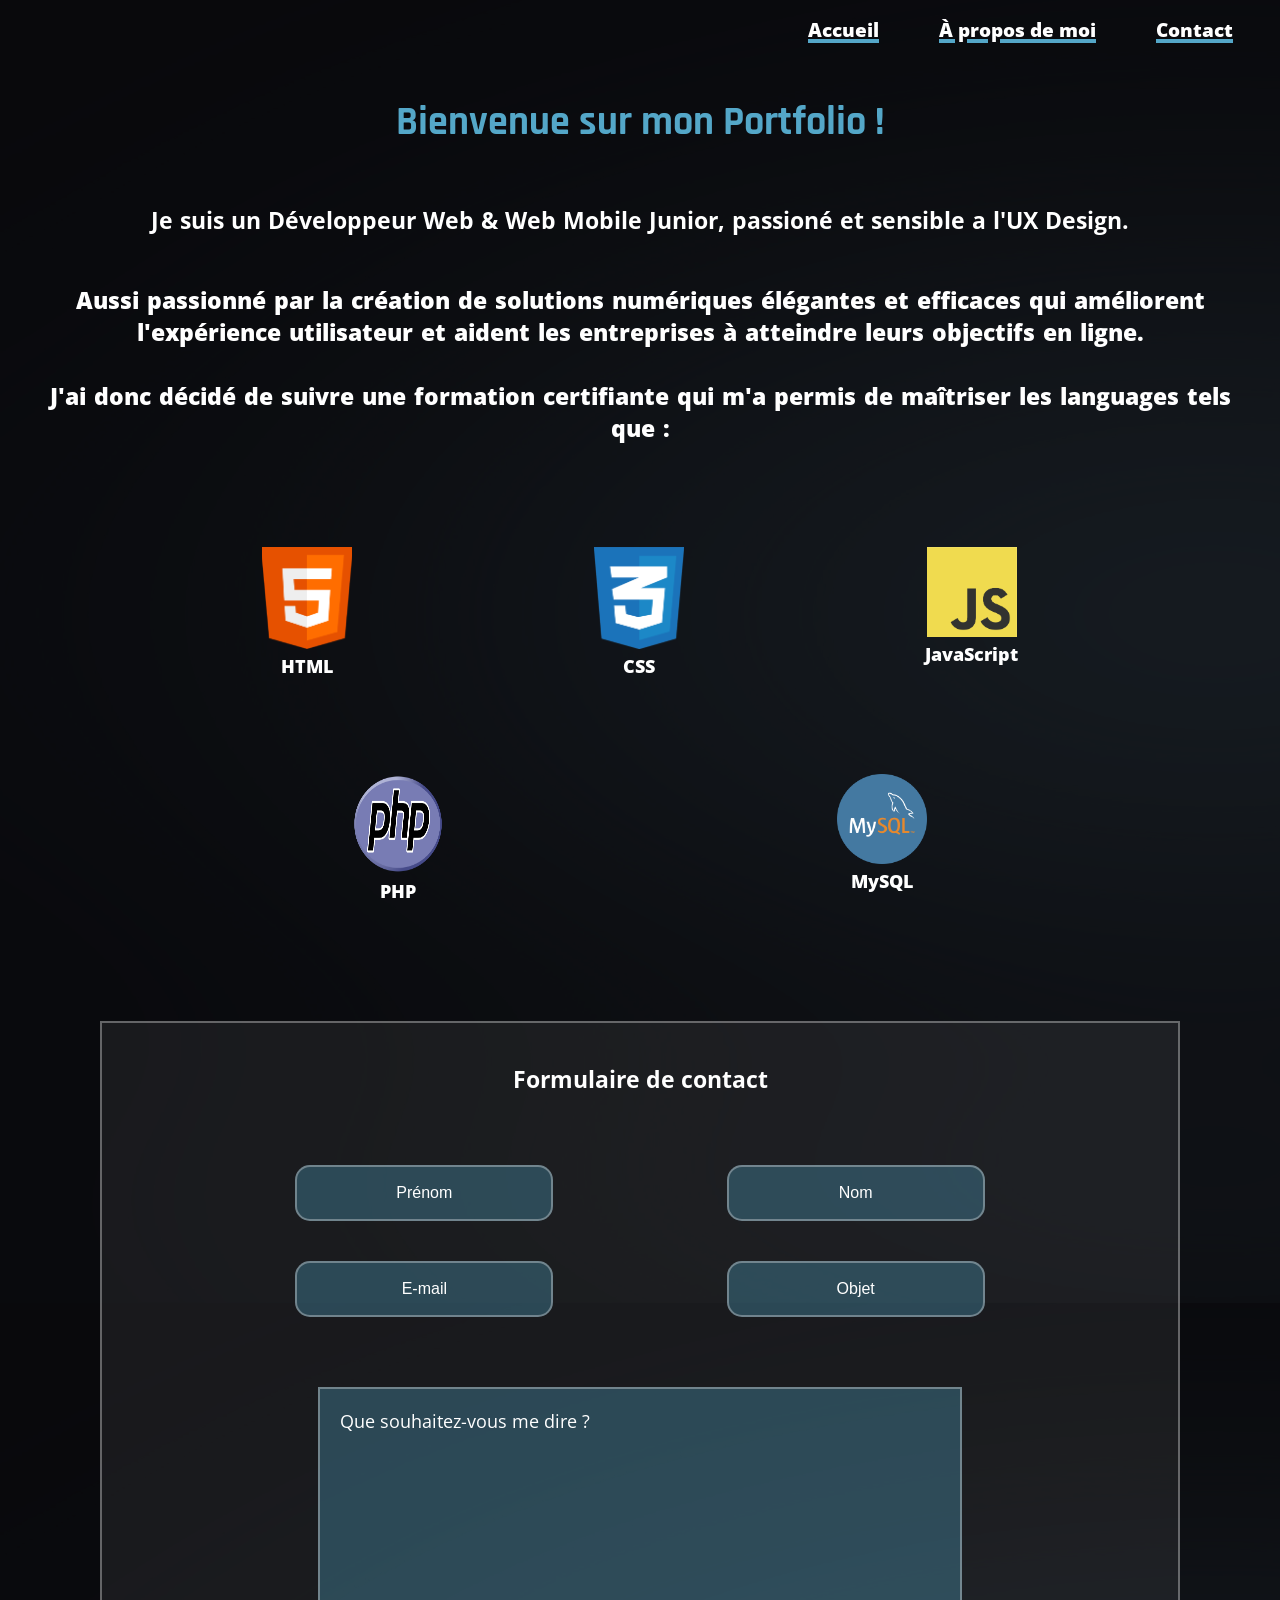
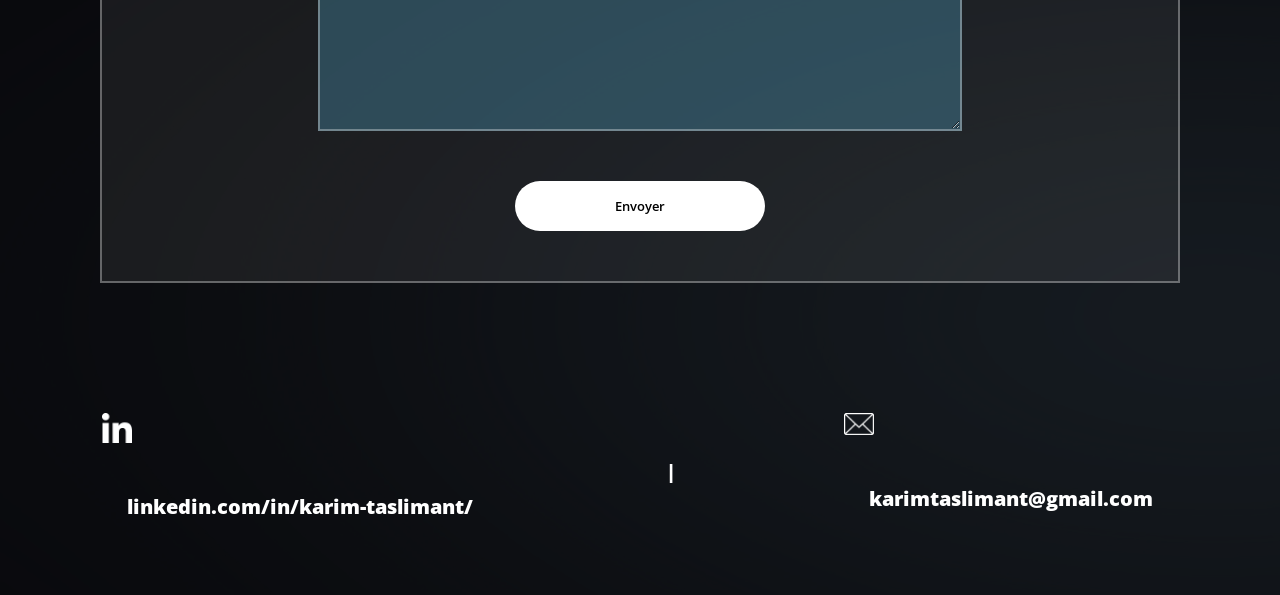
==== index.html @ 81e288f6 "save premiere version responsive" ====
<!DOCTYPE html>
<html lang="fr">
<head>
    <meta charset="UTF-8">
    <meta http-equiv="X-UA-Compatible" content="IE=edge">
    <meta name="viewport" content="width=device-width, initial-scale=1.0">
    <link rel="stylesheet" href="style.css">
    <title> Portfolio </title>
</head>

<body>

    <div class="all">

    <div class="background-vague">
    

    <nav id="nav">

        <div class="accueil">
            <a class="link" href="#nav"> Accueil </a>
        </div>
        
        <div class="propos">
            <a class="link" href="#about-me"> À propos de moi </a>
        </div>

        <div class="contact">
            <a class="link" href="#formulary"> Contact </a>
        </div>
        
    </nav>
    

    <div class="title" id="about-me">

        <h1> Bienvenue sur mon Portfolio ! </h1>
        
    </div>

    <div class="second-title">

        <h2>Je suis un Développeur Web & Web Mobile Junior, passioné et sensible a l'UX Design.</h2>

        <p>Aussi passionné par la création de solutions numériques élégantes et efficaces qui améliorent l'expérience utilisateur et aident les entreprises à atteindre leurs objectifs en ligne. <br> <br>J'ai donc décidé de suivre une formation certifiante qui m'a permis de maîtriser les languages tels que : </p>

    </div>

    <div class="about-me">

        <div class="logo-langage">

            <div class="logo-langage-first">

                <figure>

                    <img src="./pictures/logo/html.png" class="logo" alt="html-logo">
                    <figcaption> HTML </figcaption>

                </figure>

                <figure>

                    <img src="./pictures/logo/css.png" class="logo" alt="css-logo">
                    <figcaption> CSS </figcaption>

                </figure>

                <figure>

                    <img src="./pictures/logo/js.png" class="logo" alt="js-logo">
                    <figcaption> JavaScript </figcaption>

                </figure>
                    
            </div>
    
            <div class="logo-langage-second">

                <figure>

                    <img src="./pictures/logo/php.png" id="php-logo" alt="php-logo">
                    <figcaption> PHP </figcaption>

                </figure>

                <figure>

                    <img src="./pictures/logo/mysql.png" class="logo" alt="mysql-logo">
                    <figcaption> MySQL </figcaption>

                </figure>

            </div>

        
        </div>
    </div>

    <div class="formulary" id="formulary">

        <form method="post" action="https://formspree.io/f/mgebqyln" id="monFormulaire">

        <h3>Formulaire de contact</h3>


        <div class="name-surname">
            <input type="text" name="prenom" id="prenom" placeholder="Prénom">
            <input type="text" name="nom" id="nom" placeholder="Nom">
        </div>

        <div class="contact-details">
            <input type="text" name="_replyto" id="email" placeholder="E-mail">
            <input type="text" name="objet" id="objet" placeholder="Objet">
        </div>

        <div class="message">
            <textarea name="message" id="message" placeholder="Que souhaitez-vous me dire ?"></textarea>
        </div>

        <div class="bouton">
            <button> Envoyer </button>
        </div>

    </form>

    </div>

    <footer>

        <div class="mail_linkedin">
            
            <div class="linkedin">
                <img src="./pictures/logo/linkedin.png" alt=""> <p> linkedin.com/in/karim-taslimant/ </p>
            </div>

            <p>|</p>
            
            <div class="mail">
                <img src="./pictures/logo/email.png" alt=""> <p> karimtaslimant@gmail.com </p>
            </div>

        </div>
        
    </footer>
    
    </div>

    </div>

    
    
</body>

<script src="./contact.js"></script>
</html>
---- style.css ----
@import url('https://fonts.googleapis.com/css2?family=Open+Sans&display=swap');
@import url('https://fonts.googleapis.com/css2?family=Rajdhani:wght@500&display=swap');


 body{
    margin: 0px;
    background-image: url(./pictures/fond-bleu-degrade-luxe-abstrait-bleu-fonce-lisse-vignette-noire-studio-banner.jpg);
    background-size: 190%;
    font-family: 'Open Sans', sans-serif;
    font-weight: 900;
}

p{
    color: white;
    font-size: 20px;
}

.all{
    display: flex;
    flex-direction: column;
}

.background-vague{
    position: absolute;
    width: 100%;
    background-color: rgba(0, 0, 0, 0.8);
}

nav{
    display: flex;
    justify-content: flex-end;
    color: white;
    padding: 17px;
    text-decoration: 3.5px underline #54a7c8;
}

.link{
    font-size: 21px;
    margin: 20px 30px;
    text-decoration: none;
    color: white;
}

h1{
    font-family: 'Rajdhani', sans-serif;
    color: #54a7c8 !important;
    font-size: 50px;
}

h2{
    color: white;
}

.title{
    display: flex;
    justify-content: center;
    padding: 10px;
}

.second-title{
    margin: 0px 200px;
    text-align: center;
}

.second-title>h2, .second-title>p, .about-me>p{
    font-size: 23px;
    word-spacing: 1px;
}

.about-me{
    font-size: 18px;
    text-align: center;
    color: white;
}

/* .logo-langage{
    margin: 80px;
} */

.logo-langage-first{
    display: flex;
    justify-content: space-evenly;
    margin: 60px;
}

.logo-langage-first{
    display: flex;
    justify-content: space-evenly;
}

.logo-langage-second{
    display: flex;
    justify-content: space-evenly;
}

.logo{
    width: 120px;
}

#php-logo{
    height: 100px;
}

.formulary{
    border-style: none;
    border: 2px solid rgba(255, 255, 255, 0.325);
    margin: 100px;
    background-color: rgba(165, 165, 165, 0.100);
}

form>h3{
    text-align: center;
    color: white;
    font-size: 27px;
}

input{
    width: 500px;
    height: 50px;
    border-radius: 15px;
    font-size: 18px;
    text-align: center;
    background-color:  #54a7c854;
    color: white;
    border-style: none;
    border: 2px solid rgba(255, 255, 255, 0.325);
}

::placeholder{
    color: white;
}

.name-surname{
    padding: 57px;
    display: flex;
    justify-content: space-evenly;
}

.contact-details{
    padding: 57px;
    display: flex;
    justify-content: space-evenly;
}

.message{
    display: flex;
    justify-content: center;
}

textarea{
    color: white;
    font-family: 'Open Sans', sans-serif;
    width: 850px;
    height: 300px;
    font-size: 18px;
    padding: 20px;
    background-color:  #54a7c854;
    border-style: none;
    border: 2px solid rgba(255, 255, 255, 0.325);
}


.bouton{
    padding: 50px;
    display: flex;
    justify-content: center;
}

button{
    text-align: center;
    width: 250px;
    height: 50px;
    border-radius: 50px;
    border-style: none;
    transition: 0.3s;
    background-color: #ffffff;
    font-family: 'Open Sans', sans-serif;
    font-weight: 600;
}

button:hover{
    background-color: #54a7c854;
    color: white;
}

html{scroll-behavior:smooth}

footer{
    padding: 30px;
}
footer>p{
    text-align: center;
}

.mail_linkedin{
    display: flex;
    justify-content: space-around;
}

footer>.mail_linkedin>.linkedin>img{
    width: 30px;
    height: auto; 
}

footer>.mail_linkedin>.mail>img{
    width: 30px;
    height: auto; 
}

@media screen and (max-width: 1320px) {
    .link{
        font-size: 19px !important;
    }

    h1{
        font-size: 40px !important;
    }

    h2{
        font-size: 20px;
    }

    p{
        padding: 25px;
        /* font-size: 20px !important; */
        word-spacing: 2px !important;
    }

    .second-title{
        margin: 0 20px !important;
    }

    .about-me>p{
        margin: 0 90px;
    }

    img{
        max-width: 90px !important;
    }

    h3{
        margin-top: 40px !important;
        margin-bottom: 50px !important;
        font-size: 23px !important;
    }
    
    input{
        max-width: 250px;
        font-size: 16px !important;
    }

    .name-surname{
     padding: 20px !important;   
    }

    .contact-details{
        padding: 20px !important;
    }

    textarea{
        margin: 50px !important;
        max-width: 600px;
        max-height: 400px !important;
    }

    .bouton{
        padding-top: 0px !important;
    }
  }

  @media screen and (max-width: 1000px){

    .link{
        font-size: 17px !important;
    }

    h1{
        margin-top: 40px !important;
        font-size: 27px !important;
    }

    h2{
        margin-left: 40px !important;
        margin-right: 40px !important;
        font-size: 16px !important;
    }

    p{
        padding: 10px !important;
        font-size: 16px !important;
    }

    img{
        max-width: 70px !important;
    }

    .logo-langage-first{
        margin: 15px;
    }

    .formulary{
        margin: 40px 80px;
    }

    h3{
        margin: 20px !important;
        font-size: 18px !important;
    }

    input{
        max-width: 200px !important;
        font-size: 14px !important;
    }

    textarea{
        margin: 35px !important;
        max-width: 450px !important;
        max-height: 180px !important;
        font-size: 14px !important;
    }

    button{
        max-width: 170px !important;
    }
  }

  @media screen and (max-width: 800px) {
    h3{
        margin: 30px 0 !important;
    }

    input{
        max-width: 190px;
        max-height: 40px;
        font-size: 15px !important;
    }

    textarea{
        max-height: 200px !important;
        font-size: 15px !important;
    }
  }

  @media screen and (max-width: 550px) {

  }
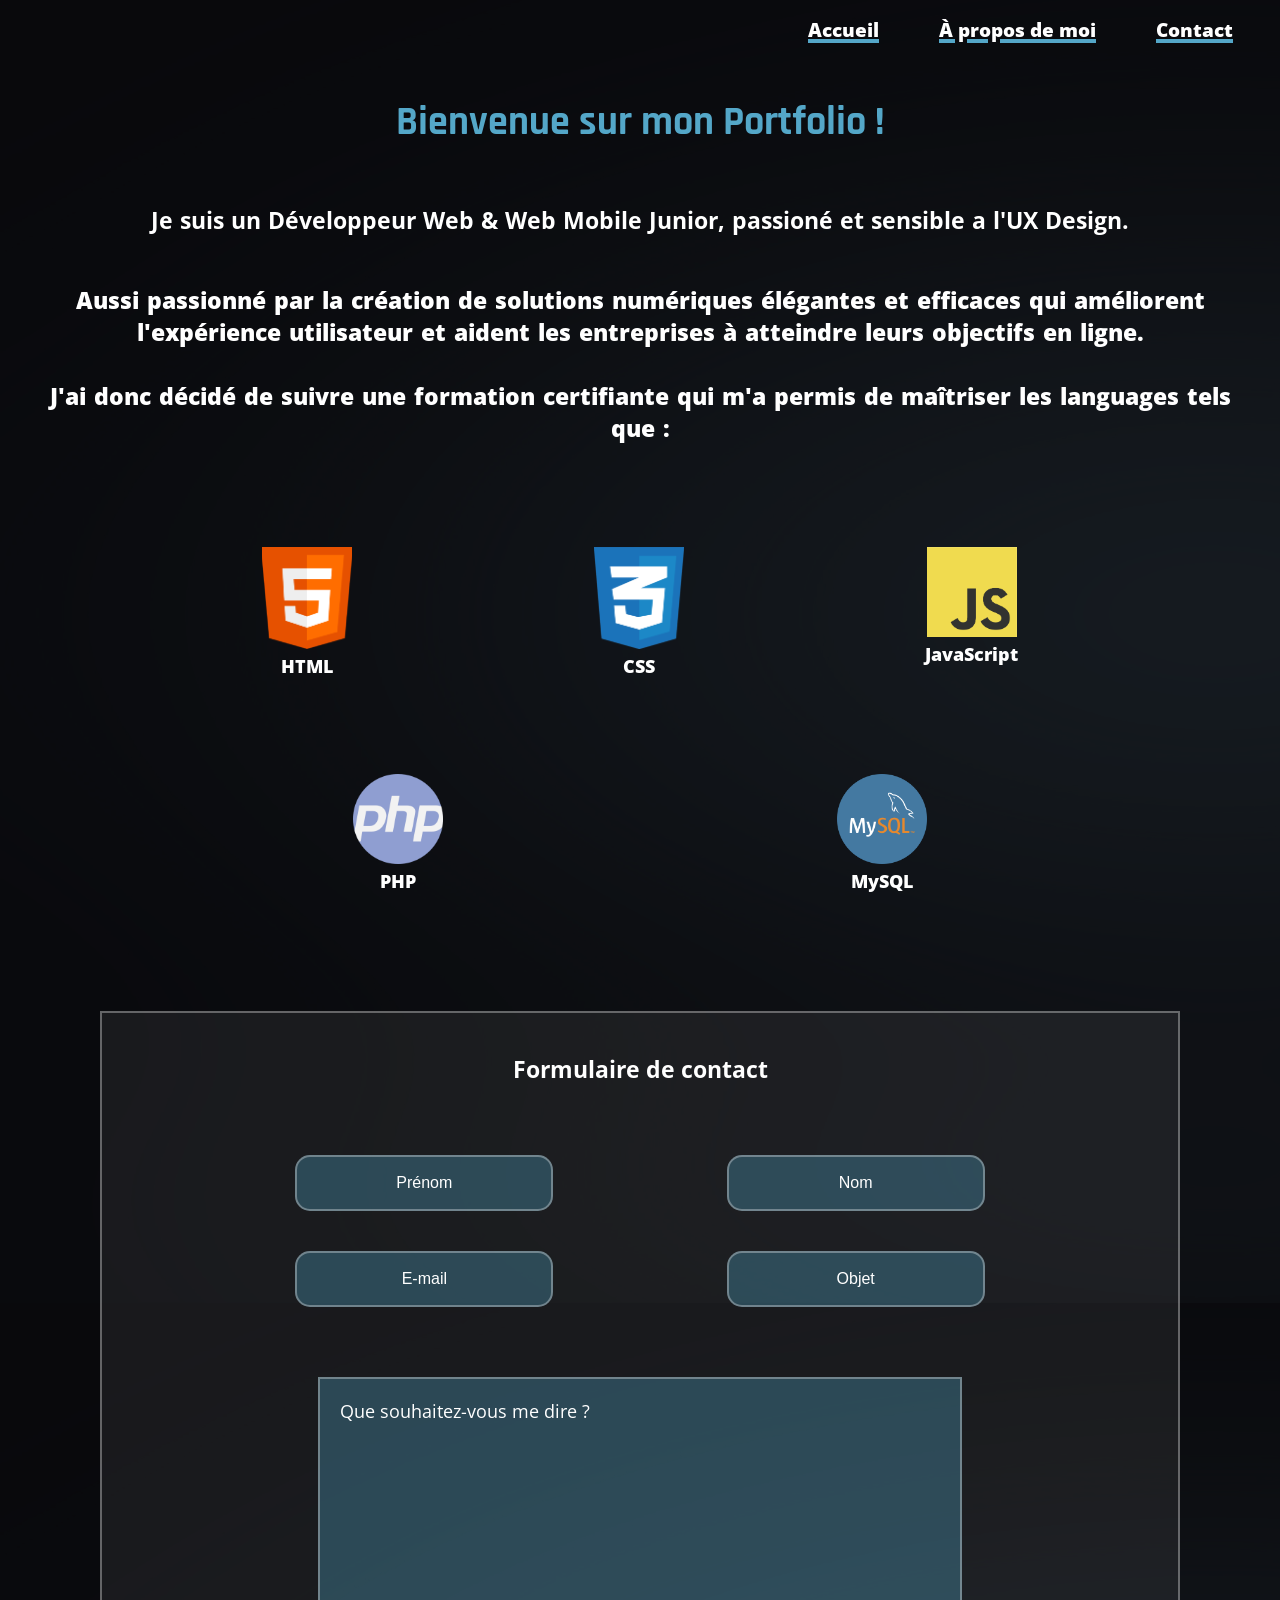
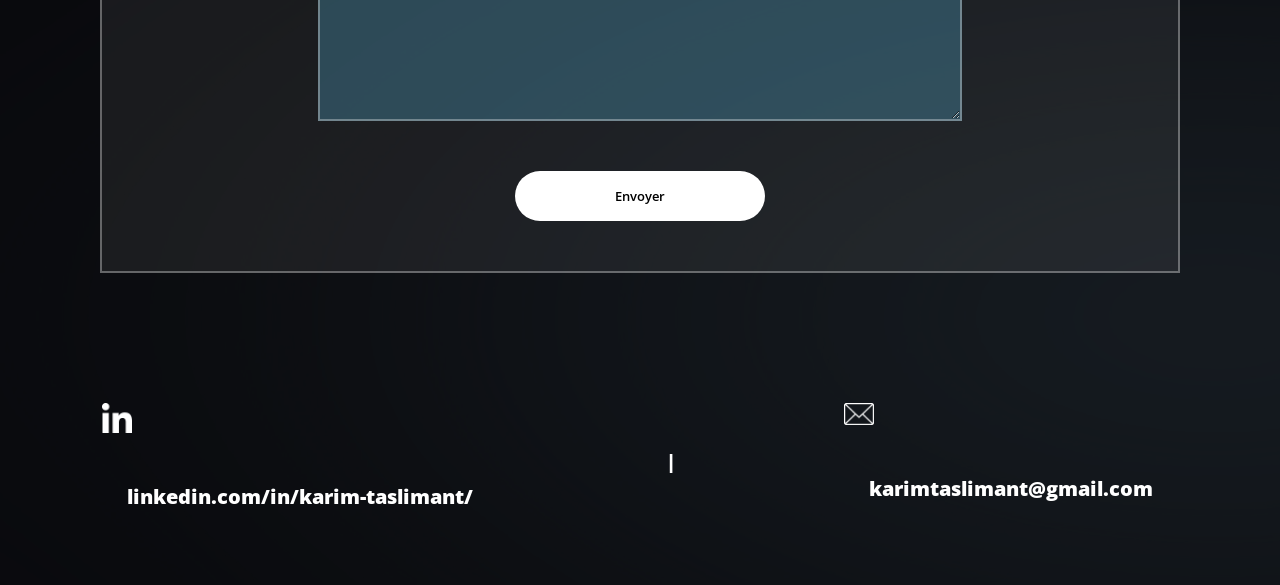
==== commit ebcd55fa: "save premiere version final" ====
--- a/index.html
+++ b/index.html
@@ -79,7 +79,7 @@
 
                 <figure>
 
-                    <img src="./pictures/logo/php.png" id="php-logo" alt="php-logo">
+                    <img src="./pictures/logo/php.png" class="logo" id="php-logo" alt="php-logo">
                     <figcaption> PHP </figcaption>
 
                 </figure>
--- a/style.css
+++ b/style.css
@@ -97,9 +97,9 @@
     width: 120px;
 }
 
-#php-logo{
+/* #php-logo{
     height: 100px;
-}
+} */
 
 .formulary{
     border-style: none;
@@ -341,6 +341,33 @@
     }
   }
 
-  @media screen and (max-width: 550px) {
-
+  @media screen and (max-width: 650px) {
+    input{
+        max-width: 120px !important;
+        font-size: 14px !important;
+    }
+
+    textarea{
+        margin: 20px !important;
+        max-width: 290px !important;
+        font-size: 14px !important;
+    }
+
+    .contact-details{
+        padding: 10px !important;
+    }
+
+    .name-surname{
+        padding: 10px !important;
+    }
+    
+    button{
+        margin: 10px;
+        max-width: 100px !important;
+        max-height: 37px !important;
+    }
+
+    .bouton{
+        padding: 10px !important;
+    }
   }
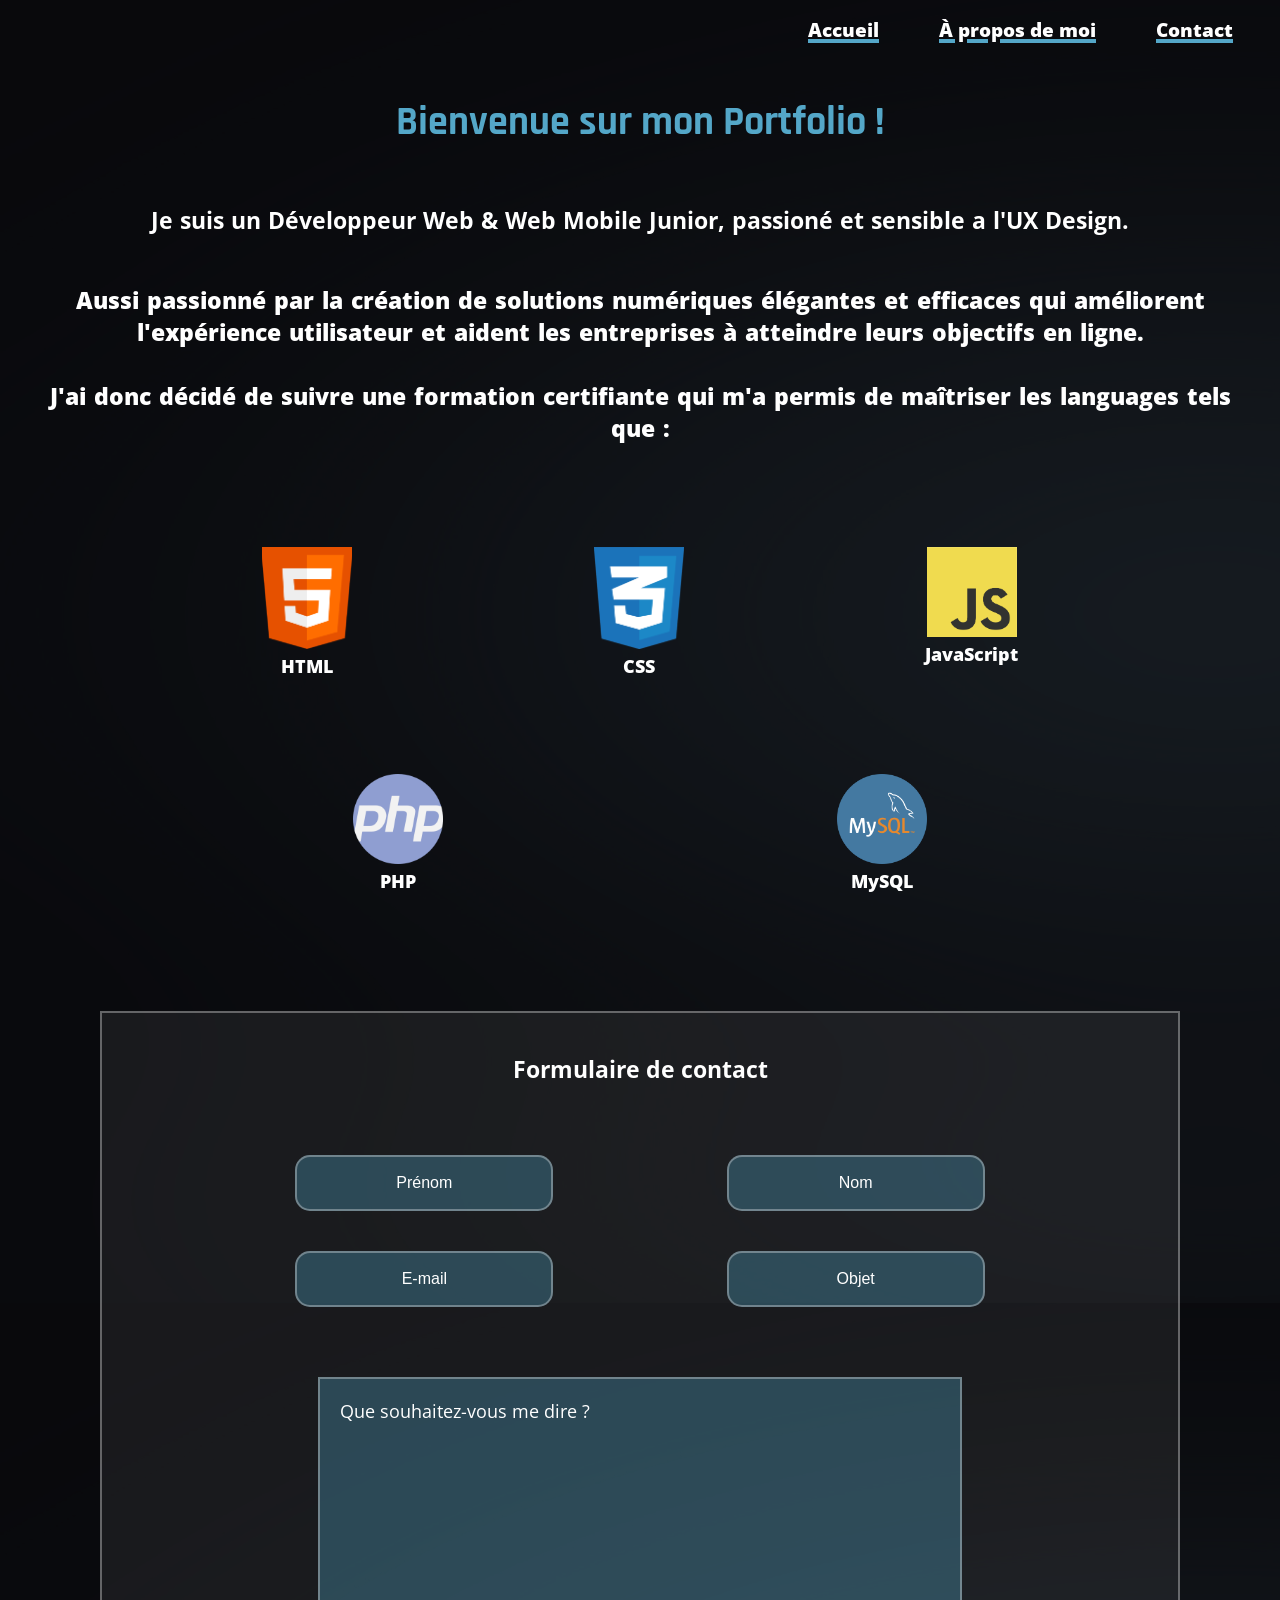
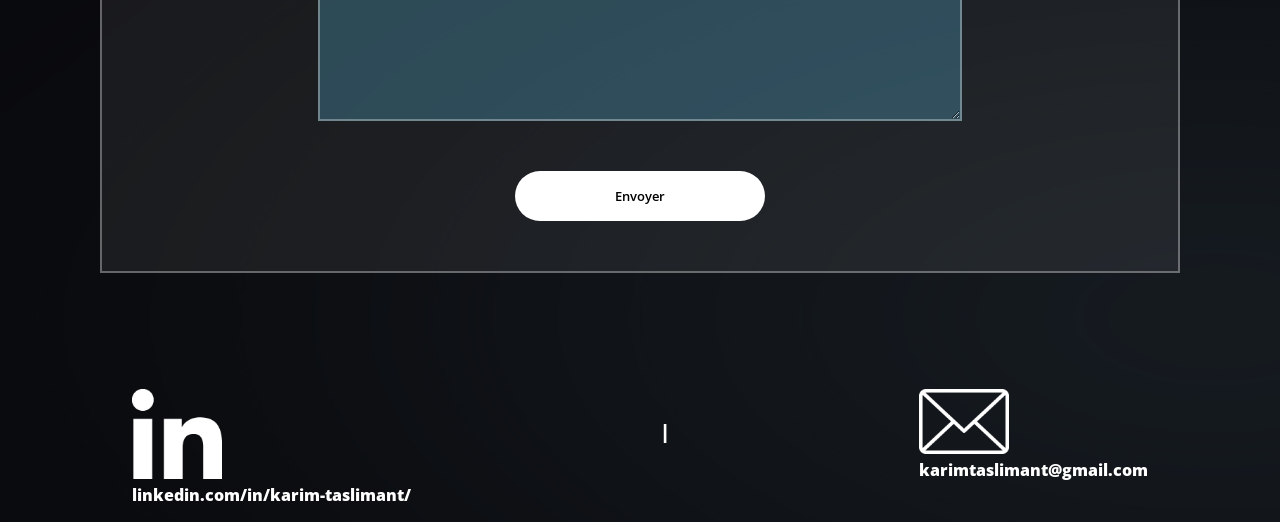
==== commit 63fa791d: "save premiere version test" ====
--- a/index.html
+++ b/index.html
@@ -131,13 +131,26 @@
         <div class="mail_linkedin">
             
             <div class="linkedin">
-                <img src="./pictures/logo/linkedin.png" alt=""> <p> linkedin.com/in/karim-taslimant/ </p>
+                <figure>
+
+                    <img src="./pictures/logo/linkedin.png" class="image_footer" alt="">
+                    <figcaption> linkedin.com/in/karim-taslimant/ </figcaption>
+
+                </figure>
+                
             </div>
 
             <p>|</p>
             
             <div class="mail">
-                <img src="./pictures/logo/email.png" alt=""> <p> karimtaslimant@gmail.com </p>
+
+                <figure>
+
+                    <img src="./pictures/logo/email.png" class="image_footer" alt="">
+                    <figcaption> karimtaslimant@gmail.com </figcaption>
+
+                </figure>
+    
             </div>
 
         </div>
--- a/style.css
+++ b/style.css
@@ -95,6 +95,10 @@
 
 .logo{
     width: 120px;
+}
+
+figcaption{
+    color: white;
 }
 
 /* #php-logo{
@@ -185,16 +189,20 @@
 
 html{scroll-behavior:smooth}
 
-footer{
+.image_footer{
+    max-width: 40px;
+}
+
+.mail_linkedin{
+    display: flex;
+    justify-content: space-around;
+}
+
+/* footer{
     padding: 30px;
 }
 footer>p{
     text-align: center;
-}
-
-.mail_linkedin{
-    display: flex;
-    justify-content: space-around;
 }
 
 footer>.mail_linkedin>.linkedin>img{
@@ -205,7 +213,7 @@
 footer>.mail_linkedin>.mail>img{
     width: 30px;
     height: auto; 
-}
+} */
 
 @media screen and (max-width: 1320px) {
     .link{
@@ -370,4 +378,87 @@
     .bouton{
         padding: 10px !important;
     }
+  }
+
+  @media screen and (max-width: 500px){
+
+    h2{
+        margin: 10px 20px !important;
+        font-size: 14px !important;
+    }
+
+    .second-title>p{ 
+        font-size: 12px !important;
+    }
+
+    .link{
+        font-size: 13px !important;
+        margin: 10px 15px;
+    }
+
+    .logo{
+        max-width: 50px !important;
+    }
+
+    .logo-langage-first, .logo-langage-second{
+        margin: 0 10px !important;
+    }
+
+    figcaption{
+        font-size: 12px !important;
+    }
+
+    .contact-details{
+        flex-direction: column;
+        align-items: center;
+        padding: 0px !important;
+    }
+
+    .name-surname{
+        align-items: center;
+        padding: 0px !important;
+        flex-direction: column;
+    }
+
+    input{
+        font-size: 12px !important;
+        margin: 10px !important;
+        max-width: 140px !important;
+    }
+
+    textarea{
+        max-width: 150px !important;
+        max-height: 170px !important;
+        font-size: 12px !important;
+        padding: 10px;
+    }
+
+    .formulary{
+        margin: 20px auto !important;
+        width: 250px !important;
+    }
+
+    p{
+        font-size: 10px !important;
+    }
+
+    .image_footer{
+        width: 20px !important;
+    }
+
+    .mail_linkedin{
+        text-align: center;
+    }
+
+    .mail>figure>figcaption{
+        font-size: 10px !important;
+    }
+
+    .linkedin>figure>figcaption{
+        font-size: 10px !important;
+    }
+
+    footer{
+        margin: 20px !important;
+    }
   }
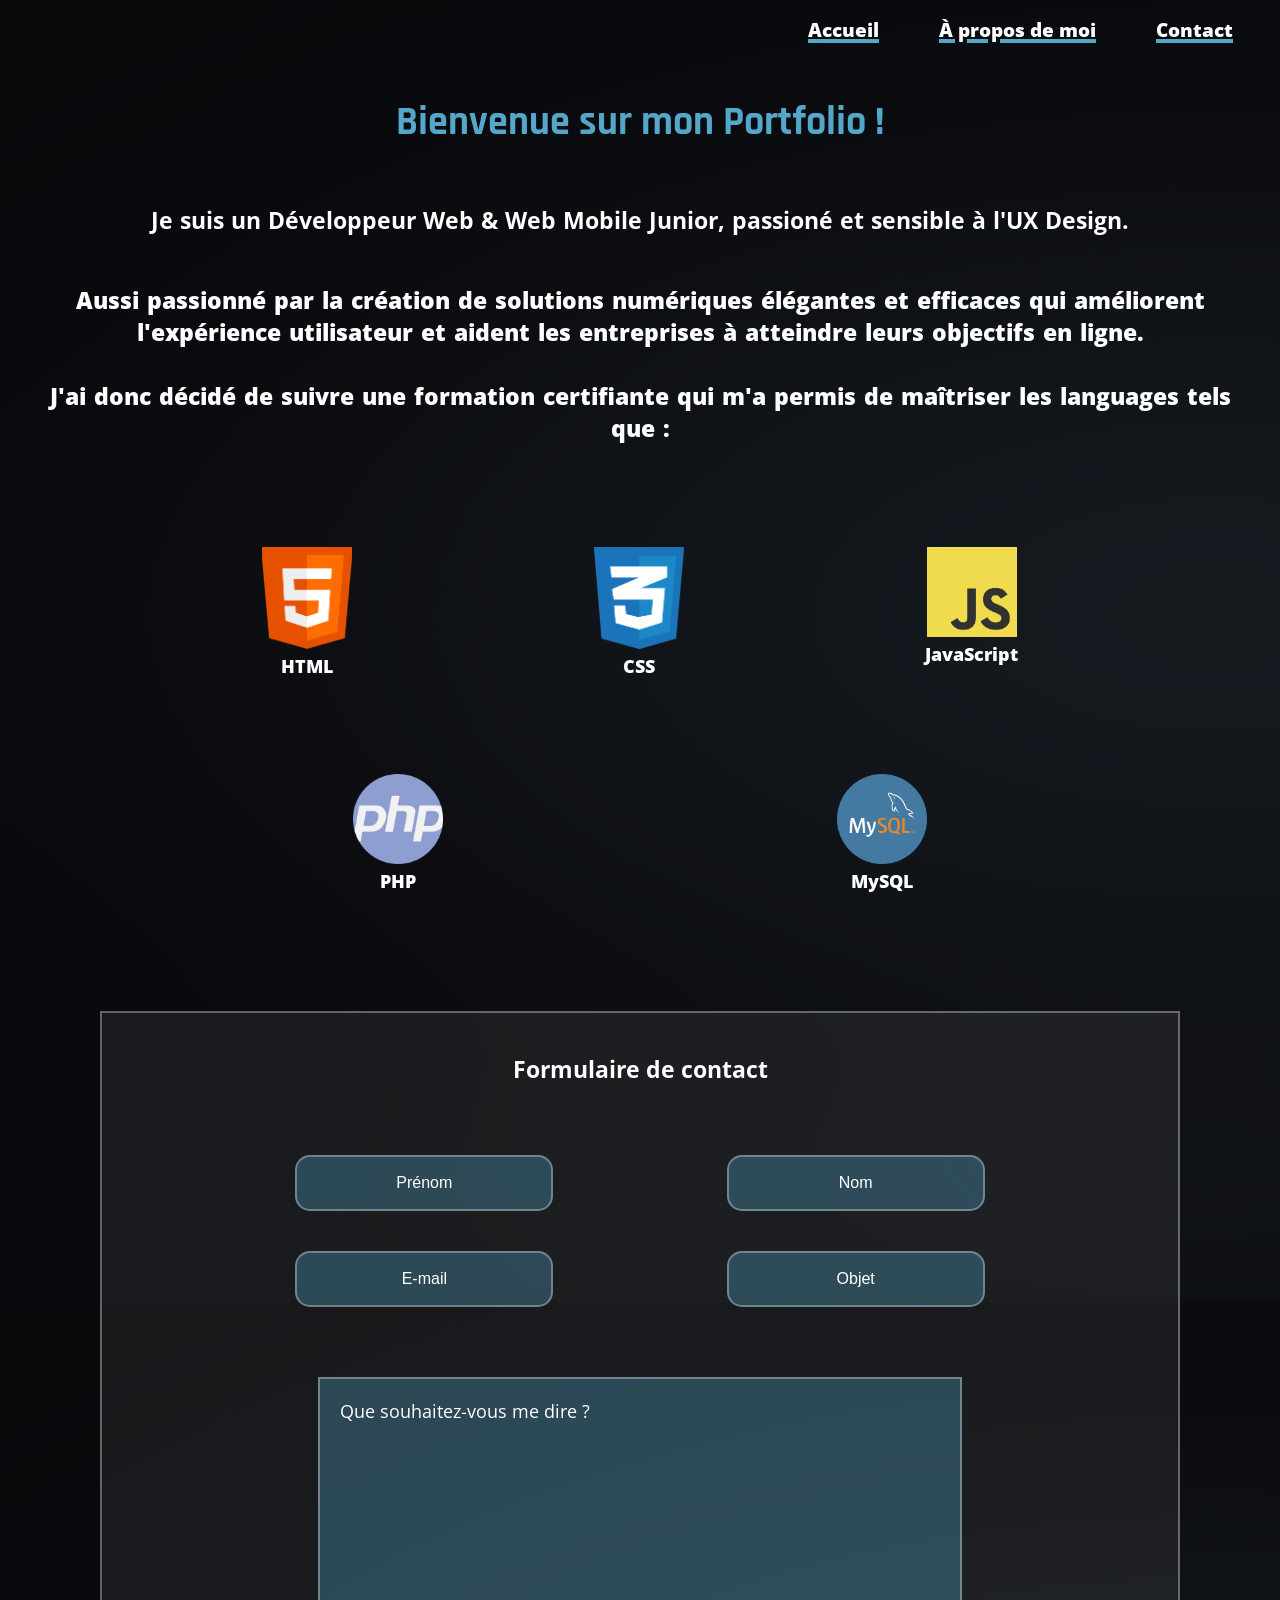
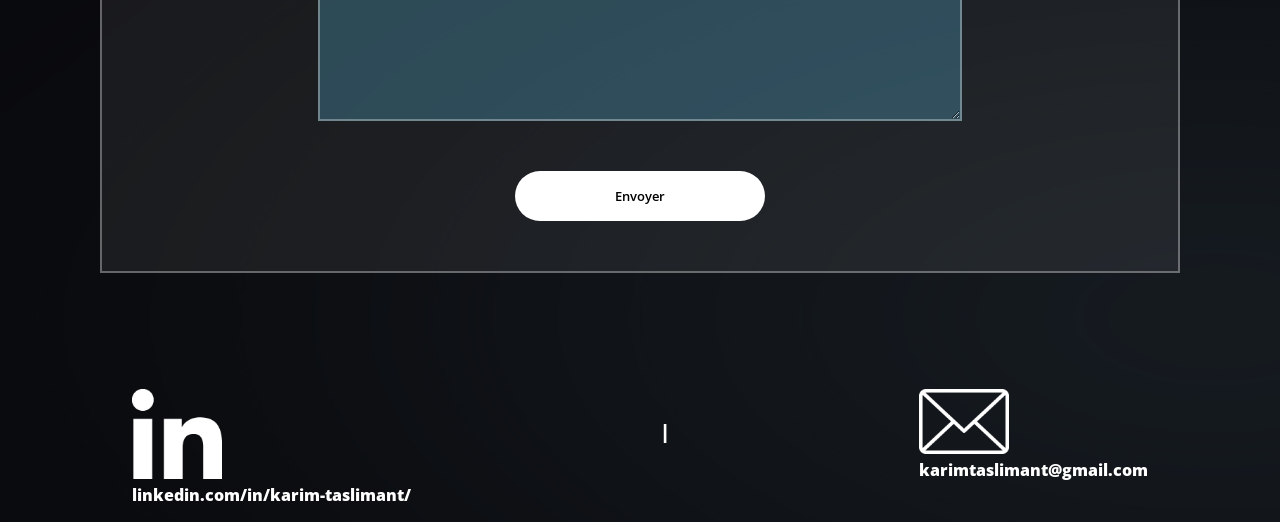
==== commit a99c37a9: "save premiere version test 2" ====
--- a/index.html
+++ b/index.html
@@ -40,7 +40,7 @@
 
     <div class="second-title">
 
-        <h2>Je suis un Développeur Web & Web Mobile Junior, passioné et sensible a l'UX Design.</h2>
+        <h2>Je suis un Développeur Web & Web Mobile Junior, passioné et sensible à l'UX Design.</h2>
 
         <p>Aussi passionné par la création de solutions numériques élégantes et efficaces qui améliorent l'expérience utilisateur et aident les entreprises à atteindre leurs objectifs en ligne. <br> <br>J'ai donc décidé de suivre une formation certifiante qui m'a permis de maîtriser les languages tels que : </p>
 
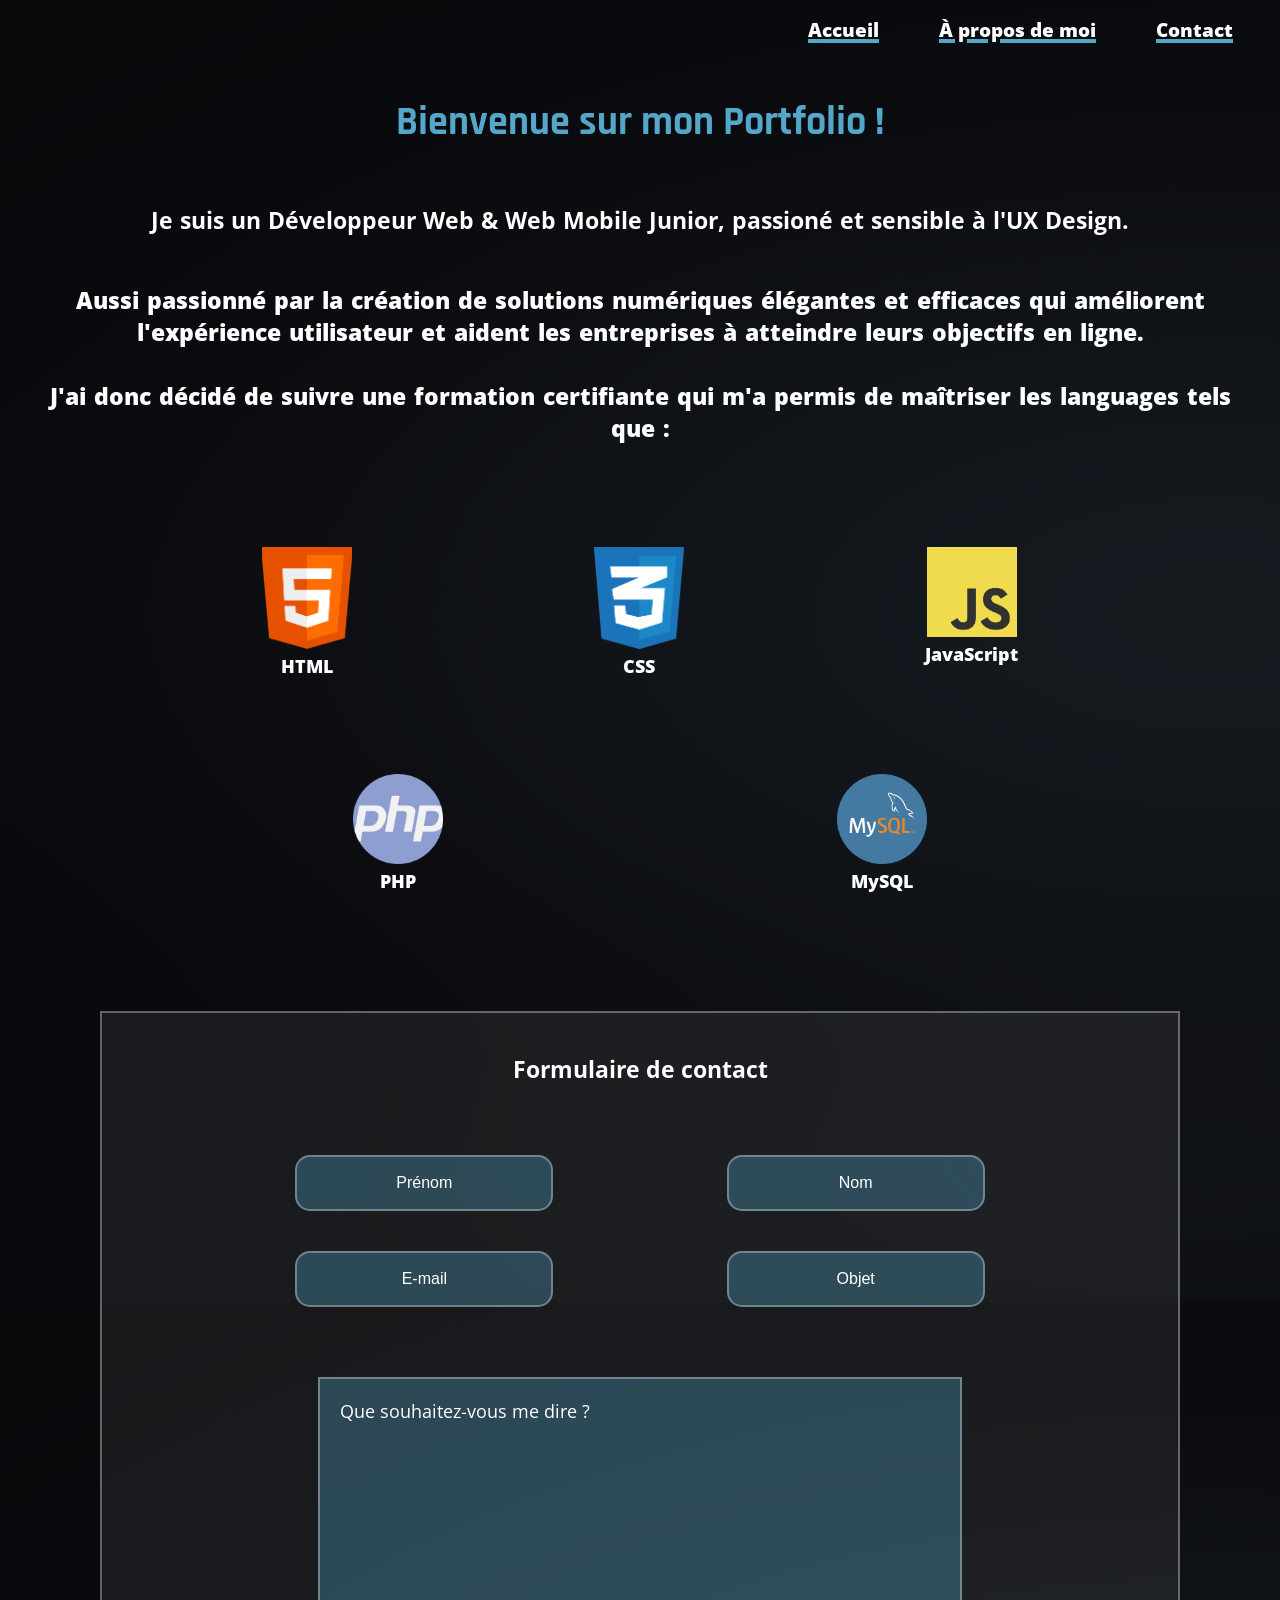
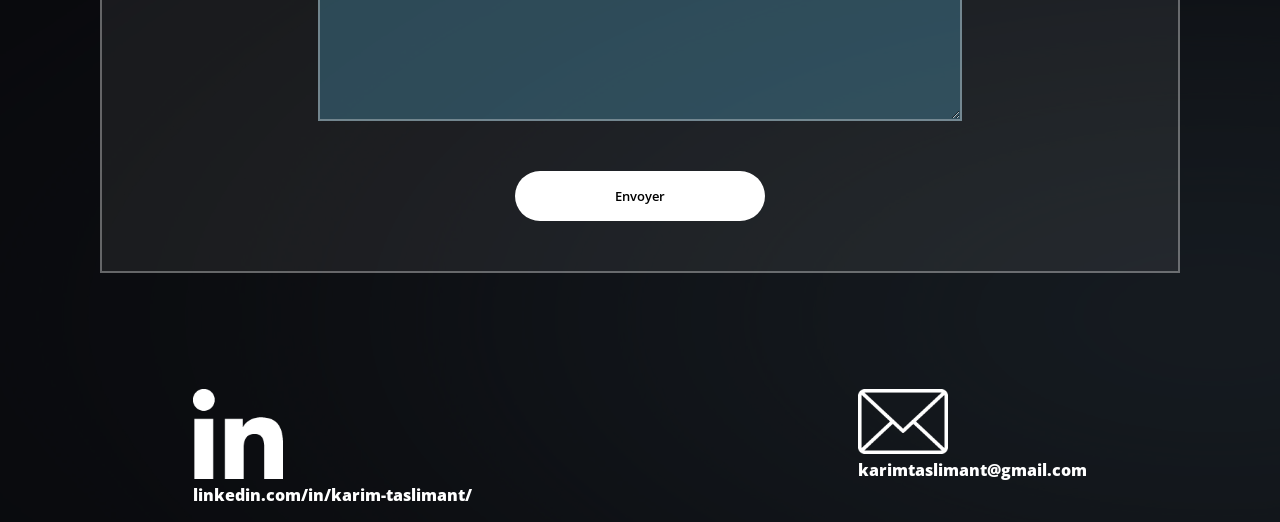
==== commit 147b8aa8: "save premiere version test 3" ====
--- a/index.html
+++ b/index.html
@@ -140,7 +140,7 @@
                 
             </div>
 
-            <p>|</p>
+            <!-- <p>|</p> -->
             
             <div class="mail">
 
--- a/style.css
+++ b/style.css
@@ -350,6 +350,9 @@
   }
 
   @media screen and (max-width: 650px) {
+
+    
+
     input{
         max-width: 120px !important;
         font-size: 14px !important;
@@ -382,6 +385,10 @@
 
   @media screen and (max-width: 500px){
 
+    h1{
+        font-size: 23px !important;
+    }
+
     h2{
         margin: 10px 20px !important;
         font-size: 14px !important;
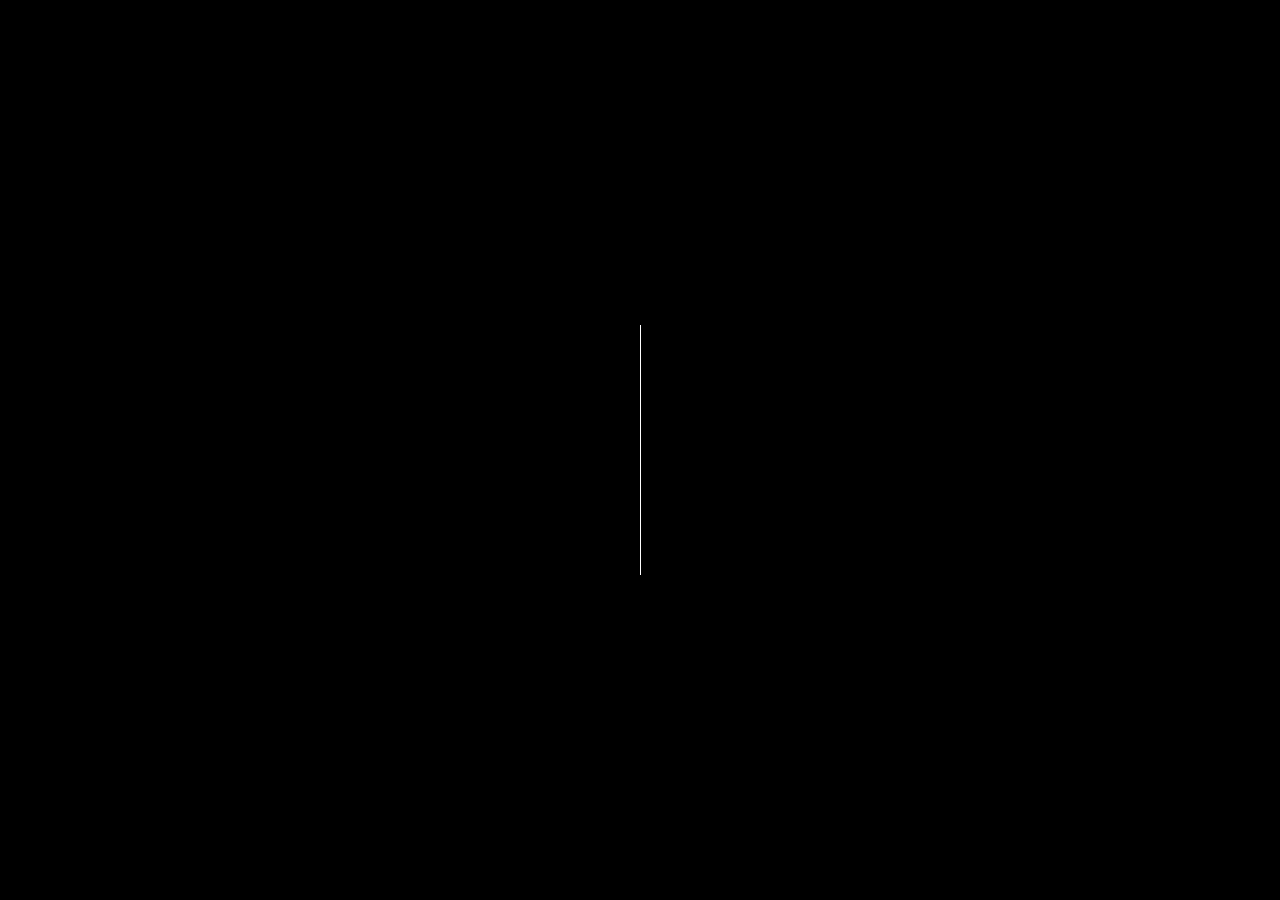
==== commit 7ba3ac7b: "v2" ====
--- a/index.html
+++ b/index.html
@@ -1,169 +1,1180 @@
-<!DOCTYPE html>
-<html lang="fr">
-<head>
-    <meta charset="UTF-8">
-    <meta http-equiv="X-UA-Compatible" content="IE=edge">
-    <meta name="viewport" content="width=device-width, initial-scale=1.0">
-    <link rel="stylesheet" href="style.css">
-    <title> Portfolio </title>
-</head>
-
-<body>
-
-    <div class="all">
-
-    <div class="background-vague">
-    
-
-    <nav id="nav">
-
-        <div class="accueil">
-            <a class="link" href="#nav"> Accueil </a>
-        </div>
-        
-        <div class="propos">
-            <a class="link" href="#about-me"> À propos de moi </a>
-        </div>
-
-        <div class="contact">
-            <a class="link" href="#formulary"> Contact </a>
-        </div>
-        
-    </nav>
-    
-
-    <div class="title" id="about-me">
-
-        <h1> Bienvenue sur mon Portfolio ! </h1>
-        
-    </div>
-
-    <div class="second-title">
-
-        <h2>Je suis un Développeur Web & Web Mobile Junior, passioné et sensible à l'UX Design.</h2>
-
-        <p>Aussi passionné par la création de solutions numériques élégantes et efficaces qui améliorent l'expérience utilisateur et aident les entreprises à atteindre leurs objectifs en ligne. <br> <br>J'ai donc décidé de suivre une formation certifiante qui m'a permis de maîtriser les languages tels que : </p>
-
-    </div>
-
-    <div class="about-me">
-
-        <div class="logo-langage">
-
-            <div class="logo-langage-first">
-
-                <figure>
-
-                    <img src="./pictures/logo/html.png" class="logo" alt="html-logo">
-                    <figcaption> HTML </figcaption>
-
-                </figure>
-
-                <figure>
-
-                    <img src="./pictures/logo/css.png" class="logo" alt="css-logo">
-                    <figcaption> CSS </figcaption>
-
-                </figure>
-
-                <figure>
-
-                    <img src="./pictures/logo/js.png" class="logo" alt="js-logo">
-                    <figcaption> JavaScript </figcaption>
-
-                </figure>
-                    
-            </div>
-    
-            <div class="logo-langage-second">
-
-                <figure>
-
-                    <img src="./pictures/logo/php.png" class="logo" id="php-logo" alt="php-logo">
-                    <figcaption> PHP </figcaption>
-
-                </figure>
-
-                <figure>
-
-                    <img src="./pictures/logo/mysql.png" class="logo" alt="mysql-logo">
-                    <figcaption> MySQL </figcaption>
-
-                </figure>
-
-            </div>
-
-        
-        </div>
-    </div>
-
-    <div class="formulary" id="formulary">
-
-        <form method="post" action="https://formspree.io/f/mgebqyln" id="monFormulaire">
-
-        <h3>Formulaire de contact</h3>
-
-
-        <div class="name-surname">
-            <input type="text" name="prenom" id="prenom" placeholder="Prénom">
-            <input type="text" name="nom" id="nom" placeholder="Nom">
-        </div>
-
-        <div class="contact-details">
-            <input type="text" name="_replyto" id="email" placeholder="E-mail">
-            <input type="text" name="objet" id="objet" placeholder="Objet">
-        </div>
-
-        <div class="message">
-            <textarea name="message" id="message" placeholder="Que souhaitez-vous me dire ?"></textarea>
-        </div>
-
-        <div class="bouton">
-            <button> Envoyer </button>
-        </div>
-
-    </form>
-
-    </div>
-
-    <footer>
-
-        <div class="mail_linkedin">
-            
-            <div class="linkedin">
-                <figure>
-
-                    <img src="./pictures/logo/linkedin.png" class="image_footer" alt="">
-                    <figcaption> linkedin.com/in/karim-taslimant/ </figcaption>
-
-                </figure>
-                
-            </div>
-
-            <!-- <p>|</p> -->
-            
-            <div class="mail">
-
-                <figure>
-
-                    <img src="./pictures/logo/email.png" class="image_footer" alt="">
-                    <figcaption> karimtaslimant@gmail.com </figcaption>
-
-                </figure>
-    
-            </div>
-
-        </div>
-        
-    </footer>
-    
-    </div>
-
-    </div>
-
-    
-    
-</body>
-
-<script src="./contact.js"></script>
+<!DOCTYPE html>
+<!--[if lt IE 7 ]><html class="ie ie6" lang="en"> <![endif]-->
+<!--[if IE 7 ]><html class="ie ie7" lang="en"> <![endif]-->
+<!--[if IE 8 ]><html class="ie ie8" lang="en"> <![endif]-->
+<!--[if (gte IE 9)|!(IE)]><!--><html lang="en"> <!--<![endif]-->
+
+<head>
+
+<meta http-equiv="Content-Type" content="text/html; charset=utf-8" />
+
+<meta name="description" content="Name of your web site">
+<meta name="author" content="Marketify">
+
+<meta name="viewport" content="width=device-width, initial-scale=1, maximum-scale=1">
+
+<title>Portfolio - Karim Taslimant</title>
+
+<!-- STYLES -->
+<link href="https://fonts.googleapis.com/css2?family=Karla:ital,wght@0,200;0,300;0,400;0,500;0,600;0,700;0,800;1,200;1,300;1,400;1,500;1,600;1,700;1,800&display=swap" rel="stylesheet">
+<link href="https://fonts.googleapis.com/css2?family=Inter:wght@100;200;300;400;500;600;700;800;900&display=swap" rel="stylesheet">
+<link href="https://fonts.googleapis.com/css2?family=Kristi&display=swap" rel="stylesheet">
+
+<link rel="stylesheet" type="text/css" href="css/plugins.css" />
+<link rel="stylesheet" type="text/css" href="css/style.css" />
+<!--[if lt IE 9]> <script type="text/javascript" src="js/modernizr.custom.js"></script> <![endif]-->
+<!-- /STYLES -->
+
+</head>
+
+<body> 
+	
+	<!-- PRELOADER -->
+	<div id="preloader">
+		<div class="loader_line"></div>
+	</div>
+	<!-- /PRELOADER -->
+	
+	<!-- WRAPPER ALL -->
+	<div class="elisc_tm_all_wrap" data-magic-cursor="show" data-enter="fadeInLeft" data-exit=""> 
+			
+		<!-- MOBILE MENU -->
+		<div class="elisc_tm_topbar">
+			<div class="topbar_inner">
+				<div class="logo" data-type="image"> <!-- You can use text or image as logo. data-type values are: "image" and "text"  -->
+					<a class="image" href="#"><img src="img/logo/logo.png" alt="" /></a>
+					<a class="text" href="#"><span>K. Taslimant</span></a>
+				</div>
+				<div class="trigger">
+					<div class="hamburger hamburger--slider">
+						<div class="hamburger-box">
+							<div class="hamburger-inner"></div>
+						</div>
+					</div>
+				</div>
+			</div>
+		</div>
+		<div class="elisc_tm_mobile_menu">
+			<div class="inner">
+				<div class="wrapper">
+					<div class="avatar">
+						<div class="image" data-img-url="img/about/1.jpg"></div>
+					</div>
+					<div class="menu_list">
+						<ul class="transition_link">
+							<li class="active"><a href="#home">Accueil</a></li>
+							<li><a href="#about">A propos</a></li>
+							<!-- <li><a href="#service">Services</a></li> -->
+							<li><a href="#portfolio">Portfolio</a></li>
+							<!-- <li><a href="#news">Blog</a></li> -->
+							<li><a href="#contact">Contact</a></li>
+						</ul>
+					</div>
+					<div class="social">
+						<ul>
+							<!-- <li><a href="#"><img class="svg" src="img/svg/social/facebook.svg" alt="" /></a></li> -->
+							<!-- <li><a href="#"><img class="svg" src="img/svg/social/twitter.svg" alt="" /></a></li> -->
+							<!-- <li><a href="#"><img class="svg" src="img/svg/social/instagram.svg" alt="" /></a></li> -->
+							<!-- <li><a href="#"><img class="svg" src="img/svg/social/dribbble.svg" alt="" /></a></li> -->
+							<!-- <li><a href="#"><img class="svg" src="img/svg/social/tik-tok.svg" alt="" /></a></li> -->
+						</ul>
+					</div>
+					<div class="copyright">
+						<p>Copyright &copy; 2023</p>
+					</div>
+				</div>
+			</div>
+		</div>
+			
+		<!-- /MOBILE MENU -->
+				
+		<!-- SIDEBAR -->
+		<div class="elisc_tm_sidebar">
+			<div class="sidebar_inner">
+				<div class="author">
+					<div class="image">
+						<img src="img/thumbs/1-1.jpg" alt=""/>
+						<div class="main" data-img-url="img/about/1.jpg"></div>
+					</div>
+					<div class="name">
+						<h3><span style="color: rgba(7, 0, 61, 0.600);">Karim Taslimant<span class="back" style="color: white;">Karim Taslimant</span></span></h3>
+					</div>
+				</div>
+				<div class="menu scrollable">
+					<ul class="transition_link">
+						<li class="active"><a href="#home" style="color: white;">Accueil</a></li>
+						<li><a href="#about" style="color: white;">À propos</a></li>
+						<!-- <li><a href="#service">Services</a></li> -->
+						<li><a href="#portfolio" style="color: white;">Portfolio</a></li>
+						<!-- <li><a href="#news">Blog</a></li> -->
+						<li><a href="#contact" style="color: white;">Contact</a></li>
+					</ul>
+				</div>
+				<div class="copyright">
+					<div class="social">
+						<ul>
+							<!-- <li><a href="#"><i class="icon-facebook-1"></i></a></li> -->
+							<!-- <li><a href="#"><i class="icon-twitter-1"></i></a></li> -->
+							<!-- <li><a href="#"><i class="icon-linkedin-1"></i></a></li> -->
+						</ul>
+					</div>
+					<!-- <div class="text">
+						<p>Copyright © 2023 Robert Elisc. All rights reserved.</p>
+					</div> -->
+				</div>
+			</div>
+		</div>
+		<!-- /SIDEBAR -->
+		
+		<!-- MAINPART -->
+		<div class="elisc_tm_mainpart">
+			<div class="mainpart_inner">
+			
+				<!-- HOME -->
+				<div class="elisc_tm_section animated" id="home">
+					<div class="elisc_tm_home">
+						<div class="tm_content">
+							<div class="details">
+								<div class="left">
+									<div class="title">
+										<h3>Hello ! C'est <span class="blueColor">Karim</span></h3>
+										<h3>
+											<span class="cd-headline rotate-1"> <!-- ANIMATE TEXT VALUES: zoom, rotate-1, letters type, letters rotate-2, loading-bar, slide, clip, letters rotate-3, letters scale, push,  -->
+												<span class="blc">Développeur</span>
+												<span class="cd-words-wrapper">
+												  <b class="is-visible">Web</b>
+												  <b>Mobile</b>
+												  <!-- <b>Player</b> -->
+												</span>
+											</span>
+										</h3>
+										<h3>à l'EEMI</h3>
+									</div>
+									<div class="subtitle">
+										<p>Actuellement en 2ème année de Bachelor Development Web & Cybersecurity, je suis déjà diplômé d'un<span class="blueColor"> titre professionnel développeur web & web mobile</span></p>
+									</div>
+									<div class="buttons">
+										<div class="elisc_tm_button transition_link">
+											<a href="#portfolio">Voir mes projets</a>
+										</div>
+										<div class="elisc_tm_button transition_link" data-style="border">
+											<a href="#contact">Contactez-moi</a>
+										</div>
+									</div>
+									<div class="info">
+										<ul>
+											<li><a href="tel:+77 022 444 05 05">+33 7 84 04 76 45</a></li>
+											<li><a href="mailto:support@elisc.com">karimtaslimant@gmail.com</a></li>
+											<li><a class="href_location" href="#">Paris, France</a></li>
+										</ul>
+									</div>
+								</div>
+								<div class="right">
+									<img src="img/about/2.jpg" alt="" />
+								</div>
+							</div>
+						</div>
+					</div>
+				</div>
+				<!-- /HOME -->
+				
+				<!-- ABOUT -->
+				<div class="elisc_tm_section" id="about">
+					<div class="elisc_tm_about">
+						<div class="tm_content">
+							<div class="elisc_tm_biography">
+								<div class="left">
+									<div class="title">
+										<span class="mini">- RAVIE DE VOUS VOIR ICI !</span>
+										<h3 class="name">Karim Taslimant</h3>
+										<span class="job">
+											<span class="cd-headline rotate-1"> <!-- ANIMATE TEXT VALUES: zoom, rotate-1, letters type, letters rotate-2, loading-bar, slide, clip, letters rotate-3, letters scale, push,  -->
+												<span class="blc">Développeur</span>
+												<span class="cd-words-wrapper">
+												  <b class="is-visible">Web</b>
+												  <b>Web Mobile</b>
+												  <!-- <b>Player</b> -->
+												</span>
+											</span>
+										</span>
+									</div>
+									<div class="elisc_tm_button transition_link">
+										<a href="#portfolio">Voir mes projets</a>
+									</div>
+								</div>
+								<div class="right">
+									<div class="text">
+										<p>Actuellement en 2ème année de <span class="yellowColor">Bachelor Development Web & Cybersecurity</span> au sein de l’<span class="yellowColor">EEMI</span>, je suis à la recherche d’un contrat d’alternance afin d’acquérir de nouvelles compétences et connaissances et de renforcer mon expérience professionnelle.</p>
+										<p>J’ai expérimenté une formation développeur web & web mobile avec le Greta 92 où j’ai appris à utiliser des langages de programmation tels que HTML/CSS, PHP, JavaScript ou encore SQL. Durant cette formation, j’ai également développé une application web de location de voiture seul qui contient un système de contact, de connexion et d’inscription tout en respectant les demandes de mon tuteur de stage. Ce site m’a permis d’obtenir mon Titre professionnel - Développeur Web & Web mobile (RNCP 5) équivalent Bac +2.</p>
+									</div>
+									<div class="info">
+										<ul>
+											<li>
+												<span>Age</span>
+												<span>22</span>
+											</li>
+											<li>
+												<span>Situé à</span>
+												<span><a class="href_location" href="#">Paris, France</a></span>
+											</li>
+											<li>
+												<span>Mail</span>
+												<span><a href="mailto:support@elisc.com">karimtaslimant@gmail.com</a></span>
+											</li>
+											<li>
+												<span>Téléphone</span>
+												<span><a href="tel:+77 022 444 05 05">+33 7 84 04 76 45</a></span>
+											</li>
+										</ul>
+									</div>
+								</div>
+							</div>
+						    <div class="elisc_tm_counter">
+								<ul>
+									<li>
+										<div class="list_inner">
+											<h3>10+</h3>
+											<span>Years of Experience</span>
+										</div>
+									</li>
+									<li>
+										<div class="list_inner">
+											<h3>50+</h3>
+											<span>Projects Completed</span>
+										</div>
+									</li>
+									<li>
+										<div class="list_inner">
+											<h3>30+</h3>
+											<span>Happy Clients</span>
+										</div>
+									</li>
+								</ul>
+							</div>
+						</div>
+						<!-- <div class="elisc_tm_experience">
+							<div class="tm_content">
+								<div class="elisc_tm_title">
+									<span>- Experience</span>
+									<h3>Everything about me!</h3>
+								</div>
+								<div class="list">
+									<ul>
+										<li>
+											<img class="popup_image" src="img/experience/1.jpg" alt="" />
+											<div class="list_inner">
+												<div class="short">
+													<div class="job">
+														<span class="yellowColor">-2018 - Present</span>
+														<h3>Web Developer</h3>
+													</div>
+													<div class="place">
+														<span>-Envato Market</span>
+													</div>
+												</div>
+												<div class="text">
+													<p>Website development is the process of building, programming, coding and maintaining websites and web applications.</p>
+												</div>
+												<a class="elisc_tm_full_link" href="#"></a>
+												
+												<!-- Modalbox Info Start
+												<div class="hidden_details">
+													<div class="descriptions">
+														<p>Elisc is a leading web design agency with an award-winning design team that creates innovative, effective websites that capture your brand, improve your conversion rates, and maximize your revenue to help grow your business and achieve your goals.</p>
+														<p>In today’s digital world, your website is the first interaction consumers have with your business. That's why almost 95 percent of a user’s first impression relates to web design. It’s also why web design services can have an immense impact on your company’s bottom line.</p>
+														<p>That’s why more companies are not only reevaluating their website’s design but also partnering with Elisc, the web design agency that’s driven more than $2.4 billion in revenue for its clients. With over 50 web design awards under our belt, we're confident we can design a custom website that drives sales for your unique business.</p>
+													</div>
+												</div>
+												<!-- /Modalbox Info Start
+												
+											</div>
+										</li>
+										<li>
+											<img class="popup_image" src="img/experience/2.jpg" alt="" />
+											<div class="list_inner">
+												<div class="short">
+													<div class="job">
+														<span class="yellowColor">-2016 - 2018</span>
+														<h3>Senior Designer</h3>
+													</div>
+													<div class="place">
+														<span>-ABC Studio</span>
+													</div>
+												</div>
+												<div class="text">
+													<p>Website development is the process of building, programming, coding and maintaining websites and web applications.</p>
+												</div>
+												<a class="elisc_tm_full_link" href="#"></a>
+												
+												<!-- Modalbox Info Start 
+												<div class="hidden_details">
+													<div class="descriptions">
+														<p>Elisc is a leading web design agency with an award-winning design team that creates innovative, effective websites that capture your brand, improve your conversion rates, and maximize your revenue to help grow your business and achieve your goals.</p>
+														<p>In today’s digital world, your website is the first interaction consumers have with your business. That's why almost 95 percent of a user’s first impression relates to web design. It’s also why web design services can have an immense impact on your company’s bottom line.</p>
+														<p>That’s why more companies are not only reevaluating their website’s design but also partnering with Elisc, the web design agency that’s driven more than $2.4 billion in revenue for its clients. With over 50 web design awards under our belt, we're confident we can design a custom website that drives sales for your unique business.</p>
+													</div>
+												</div>
+												<!-- /Modalbox Info Start 
+												
+											</div>
+										</li>
+										<li>
+											<img class="popup_image" src="img/experience/3.jpg" alt="" />
+											<div class="list_inner">
+												<div class="short">
+													<div class="job">
+														<span class="yellowColor">-2015 - 2016</span>
+														<h3>UX Designer</h3>
+													</div>
+													<div class="place">
+														<span>-Colorlib</span>
+													</div>
+												</div>
+												<div class="text">
+													<p>Website development is the process of building, programming, coding and maintaining websites and web applications.</p>
+												</div>
+												<a class="elisc_tm_full_link" href="#"></a>
+												
+												<!-- Modalbox Info Start
+												<div class="hidden_details">
+													<div class="descriptions">
+														<p>Elisc is a leading web design agency with an award-winning design team that creates innovative, effective websites that capture your brand, improve your conversion rates, and maximize your revenue to help grow your business and achieve your goals.</p>
+														<p>In today’s digital world, your website is the first interaction consumers have with your business. That's why almost 95 percent of a user’s first impression relates to web design. It’s also why web design services can have an immense impact on your company’s bottom line.</p>
+														<p>That’s why more companies are not only reevaluating their website’s design but also partnering with Elisc, the web design agency that’s driven more than $2.4 billion in revenue for its clients. With over 50 web design awards under our belt, we're confident we can design a custom website that drives sales for your unique business.</p>
+													</div>
+												</div>
+												<!-- /Modalbox Info Start 
+												
+											</div>
+										</li>
+										<li>
+											<img class="popup_image" src="img/experience/4.jpg" alt="" />
+											<div class="list_inner">
+												<div class="short">
+													<div class="job">
+														<span class="yellowColor">-2013 - 2015</span>
+														<h3>Freelancer</h3>
+													</div>
+													<div class="place">
+														<span>-Vivaco Corp.</span>
+													</div>
+												</div>
+												<div class="text">
+													<p>Website development is the process of building, programming, coding and maintaining websites and web applications.</p>
+												</div>
+												<a class="elisc_tm_full_link" href="#"></a>
+												
+												<!-- Modalbox Info Start 
+												<div class="hidden_details">
+													<div class="descriptions">
+														<p>Elisc is a leading web design agency with an award-winning design team that creates innovative, effective websites that capture your brand, improve your conversion rates, and maximize your revenue to help grow your business and achieve your goals.</p>
+														<p>In today’s digital world, your website is the first interaction consumers have with your business. That's why almost 95 percent of a user’s first impression relates to web design. It’s also why web design services can have an immense impact on your company’s bottom line.</p>
+														<p>That’s why more companies are not only reevaluating their website’s design but also partnering with Elisc, the web design agency that’s driven more than $2.4 billion in revenue for its clients. With over 50 web design awards under our belt, we're confident we can design a custom website that drives sales for your unique business.</p>
+													</div>
+												</div>
+												<!-- /Modalbox Info Start
+												
+											</div>
+										</li>
+									</ul>
+								</div>
+							</div>
+						</div> -->
+					</div>
+				</div>
+				<!-- /ABOUT -->
+				
+				<!-- SERVICES -->
+				<!-- <div class="elisc_tm_section" id="service">
+					<div class="elisc_tm_services">
+						<div class="tm_content">
+							<div class="elisc_tm_service_title">
+								<div class="elisc_tm_title">
+									<span>- Services</span>
+									<h3>My Services</h3>
+								</div>
+								<a href="mailto:support@elisc.com">support@elisc.com</a>
+							</div>
+							<div class="service_list">
+								<ul>
+									<li>
+										<img class="popup_image" src="img/service/2.jpg" alt="" />
+										<div class="list_inner">
+											<div class="details">
+												<div class="title">
+													<span>01</span>
+													<h3>Web Design</h3>
+												</div>
+												<div class="text">
+													<p>Web development is the process of building, programming...</p>
+												</div>
+												<div class="elisc_tm_read_more">
+													<a href="#">Read More<span><img class="svg" src="img/svg/rightArrow.svg" alt="" /></span></a>
+												</div>
+											</div>
+											<a class="elisc_tm_full_link" href="#"></a>
+
+											Modalbox Info Start 
+											<div class="hidden_details">
+												<div class="descriptions">
+													<p>Elisc is a leading web design agency with an award-winning design team that creates innovative, effective websites that capture your brand, improve your conversion rates, and maximize your revenue to help grow your business and achieve your goals.</p>
+													<p>In today’s digital world, your website is the first interaction consumers have with your business. That's why almost 95 percent of a user’s first impression relates to web design. It’s also why web design services can have an immense impact on your company’s bottom line.</p>
+													<p>That’s why more companies are not only reevaluating their website’s design but also partnering with Elisc, the web design agency that’s driven more than $2.4 billion in revenue for its clients. With over 50 web design awards under our belt, we're confident we can design a custom website that drives sales for your unique business.</p>
+												</div>
+											</div>
+											/Modalbox Info Start
+
+										</div>
+									</li>
+									<li>
+										<img class="popup_image" src="img/service/3.jpg" alt="" />
+										<div class="list_inner">
+											<div class="details">
+												<div class="title">
+													<span>02</span>
+													<h3>UI/UX Design</h3>
+												</div>
+												<div class="text">
+													<p>Web development is the process of building, programming...</p>
+												</div>
+												<div class="elisc_tm_read_more">
+													<a href="#">Read More<span><img class="svg" src="img/svg/rightArrow.svg" alt="" /></span></a>
+												</div>
+											</div>
+											<a class="elisc_tm_full_link" href="#"></a>
+
+											Modalbox Info Start
+											<div class="hidden_details">
+												<div class="descriptions">
+													<p>Elisc is a leading web design agency with an award-winning design team that creates innovative, effective websites that capture your brand, improve your conversion rates, and maximize your revenue to help grow your business and achieve your goals.</p>
+													<p>In today’s digital world, your website is the first interaction consumers have with your business. That's why almost 95 percent of a user’s first impression relates to web design. It’s also why web design services can have an immense impact on your company’s bottom line.</p>
+													<p>That’s why more companies are not only reevaluating their website’s design but also partnering with Elisc, the web design agency that’s driven more than $2.4 billion in revenue for its clients. With over 50 web design awards under our belt, we're confident we can design a custom website that drives sales for your unique business.</p>
+												</div>
+											</div>
+											/Modalbox Info Start
+
+										</div>
+									</li>
+									<li>
+										<img class="popup_image" src="img/service/4.jpg" alt="" />
+										<div class="list_inner">
+											<div class="details">
+												<div class="title">
+													<span>03</span>
+													<h3>Mobile Application</h3>
+												</div>
+												<div class="text">
+													<p>Web development is the process of building, programming...</p>
+												</div>
+												<div class="elisc_tm_read_more">
+													<a href="#">Read More<span><img class="svg" src="img/svg/rightArrow.svg" alt="" /></span></a>
+												</div>
+											</div>
+											<a class="elisc_tm_full_link" href="#"></a>
+
+											Modalbox Info Start
+											<div class="hidden_details">
+												<div class="descriptions">
+													<p>Elisc is a leading web design agency with an award-winning design team that creates innovative, effective websites that capture your brand, improve your conversion rates, and maximize your revenue to help grow your business and achieve your goals.</p>
+													<p>In today’s digital world, your website is the first interaction consumers have with your business. That's why almost 95 percent of a user’s first impression relates to web design. It’s also why web design services can have an immense impact on your company’s bottom line.</p>
+													<p>That’s why more companies are not only reevaluating their website’s design but also partnering with Elisc, the web design agency that’s driven more than $2.4 billion in revenue for its clients. With over 50 web design awards under our belt, we're confident we can design a custom website that drives sales for your unique business.</p>
+												</div>
+											</div>
+											/Modalbox Info Start
+
+										</div>
+									</li>
+									<li>
+										<img class="popup_image" src="img/service/5.jpg" alt="" />
+										<div class="list_inner">
+											<div class="details">
+												<div class="title">
+													<span>04</span>
+													<h3>User Research</h3>
+												</div>
+												<div class="text">
+													<p>Web development is the process of building, programming...</p>
+												</div>
+												<div class="elisc_tm_read_more">
+													<a href="#">Read More<span><img class="svg" src="img/svg/rightArrow.svg" alt="" /></span></a>
+												</div>
+											</div>
+											<a class="elisc_tm_full_link" href="#"></a>
+
+										    Modalbox Info Start
+											<div class="hidden_details">
+												<div class="descriptions">
+													<p>Elisc is a leading web design agency with an award-winning design team that creates innovative, effective websites that capture your brand, improve your conversion rates, and maximize your revenue to help grow your business and achieve your goals.</p>
+													<p>In today’s digital world, your website is the first interaction consumers have with your business. That's why almost 95 percent of a user’s first impression relates to web design. It’s also why web design services can have an immense impact on your company’s bottom line.</p>
+													<p>That’s why more companies are not only reevaluating their website’s design but also partnering with Elisc, the web design agency that’s driven more than $2.4 billion in revenue for its clients. With over 50 web design awards under our belt, we're confident we can design a custom website that drives sales for your unique business.</p>
+												</div>
+											</div>
+											/Modalbox Info Start
+
+										</div>
+									</li>
+									<li>
+										<img class="popup_image" src="img/service/6.jpg" alt="" />
+										<div class="list_inner">
+											<div class="details">
+												<div class="title">
+													<span>05</span>
+													<h3>Animation</h3>
+												</div>
+												<div class="text">
+													<p>Web development is the process of building, programming...</p>
+												</div>
+												<div class="elisc_tm_read_more">
+													<a href="#">Read More<span><img class="svg" src="img/svg/rightArrow.svg" alt="" /></span></a>
+												</div>
+											</div>
+											<a class="elisc_tm_full_link" href="#"></a>
+
+											Modalbox Info Start
+											<div class="hidden_details">
+												<div class="descriptions">
+													<p>Elisc is a leading web design agency with an award-winning design team that creates innovative, effective websites that capture your brand, improve your conversion rates, and maximize your revenue to help grow your business and achieve your goals.</p>
+													<p>In today’s digital world, your website is the first interaction consumers have with your business. That's why almost 95 percent of a user’s first impression relates to web design. It’s also why web design services can have an immense impact on your company’s bottom line.</p>
+													<p>That’s why more companies are not only reevaluating their website’s design but also partnering with Elisc, the web design agency that’s driven more than $2.4 billion in revenue for its clients. With over 50 web design awards under our belt, we're confident we can design a custom website that drives sales for your unique business.</p>
+												</div>
+											</div>
+											/Modalbox Info Start
+
+										</div>
+									</li>
+									<li>
+										<img class="popup_image" src="img/service/7.jpg" alt="" />
+										<div class="list_inner">
+											<div class="details">
+												<div class="title">
+													<span>06</span>
+													<h3>Game Development</h3>
+												</div>
+												<div class="text">
+													<p>Web development is the process of building, programming...</p>
+												</div>
+												<div class="elisc_tm_read_more">
+													<a href="#">Read More<span><img class="svg" src="img/svg/rightArrow.svg" alt="" /></span></a>
+												</div>
+											</div>
+											<a class="elisc_tm_full_link" href="#"></a>
+
+											Modalbox Info Start
+											<div class="hidden_details">
+												<div class="descriptions">
+													<p>Elisc is a leading web design agency with an award-winning design team that creates innovative, effective websites that capture your brand, improve your conversion rates, and maximize your revenue to help grow your business and achieve your goals.</p>
+													<p>In today’s digital world, your website is the first interaction consumers have with your business. That's why almost 95 percent of a user’s first impression relates to web design. It’s also why web design services can have an immense impact on your company’s bottom line.</p>
+													<p>That’s why more companies are not only reevaluating their website’s design but also partnering with Elisc, the web design agency that’s driven more than $2.4 billion in revenue for its clients. With over 50 web design awards under our belt, we're confident we can design a custom website that drives sales for your unique business.</p>
+												</div>
+											</div>
+											/Modalbox Info Start
+
+										</div>
+									</li>
+								</ul>
+							</div>
+							<div class="elisc_tm_video">
+								<img class="placeholder" src="img/thumbs/4-2.jpg" alt="" />
+								<div class="image" data-img-url="img/service/1.jpg"></div>
+								<div class="overlay"></div>
+								<span class="play"><img class="svg" src="img/svg/play.svg" alt="" /></span>
+								<div class="text">
+									<h3>Intro Video</h3>
+								</div>
+								<a class="elisc_tm_full_link popup-youtube" href="https://www.youtube.com/watch?v=7e90gBu4pas"></a>
+							</div>
+						</div>
+					</div>
+				</div> -->
+				<!-- /SERVICES -->
+				
+				<!-- PORTFOLIO -->
+				<div class="elisc_tm_section" id="portfolio">
+					<div class="elisc_tm_portfolio">
+						<div class="tm_content">
+							<div class="elisc_tm_portfolio_title">
+								<div class="elisc_tm_title">
+									<span>- Projets</span>
+									<h3>Liste de mes applications web</h3>
+								</div>
+								<div class="buttons">
+									<a class="prev_button" href="#"><img class="svg" src="img/svg/prev.svg" alt="" /></a>
+									<a class="next_button" href="#"><img class="svg" src="img/svg/next.svg" alt="" /></a>
+								</div>
+							</div>
+							<div class="portfolio_list">
+								<ul class="owl-carousel gallery_zoom">
+									<li>
+										<div class="list_inner">
+											<div class="image">
+												<img src="img/thumbs/31-36.jpg" alt="" />
+												<div class="main" data-img-url="img/portfolio/1.jpg"></div>
+												<a class="elisc_tm_full_link popup-youtube" href="https://www.youtube.com/watch?v=7e90gBu4pas"></a>
+											</div>
+											<div class="details">
+												<span class="category"><a href="#">Youtube</a></span>
+												<h3 class="title"><a class="line_effect popup-youtube" href="https://www.youtube.com/watch?v=7e90gBu4pas">New Technology</a></h3>
+											</div>
+										</div>
+									</li>
+									<li>
+										<div class="list_inner">
+											<div class="image">
+												<img src="img/thumbs/31-36.jpg" alt="" />
+												<div class="main" data-img-url="img/portfolio/2.jpg"></div>
+												<a class="elisc_tm_full_link popup-vimeo" href="https://vimeo.com/337293658"></a>
+											</div>
+											<div class="details">
+												<span class="category"><a href="#">Vimeo</a></span>
+												<h3 class="title"><a class="line_effect popup-vimeo" href="https://vimeo.com/337293658">Firogo Majestic Ltd.</a></h3>
+											</div>
+										</div>
+									</li>
+									<li>
+										<div class="list_inner">
+											<div class="image">
+												<img src="img/thumbs/31-36.jpg" alt="" />
+												<div class="main" data-img-url="img/portfolio/3.jpg"></div>
+												<a class="elisc_tm_full_link soundcloude_link mfp-iframe audio" href="https://w.soundcloud.com/player/?url=https%3A//api.soundcloud.com/tracks/471954807&color=%23ff5500&auto_play=true&hide_related=false&show_comments=true&show_user=true&show_reposts=false&show_teaser=true&visual=true"></a>
+											</div>
+											<div class="details">
+												<span class="category"><a href="#">Soundcloud</a></span>
+												<h3 class="title"><a class="line_effect soundcloude_link mfp-iframe audio" href="https://w.soundcloud.com/player/?url=https%3A//api.soundcloud.com/tracks/471954807&color=%23ff5500&auto_play=true&hide_related=false&show_comments=true&show_user=true&show_reposts=false&show_teaser=true&visual=true">Creative Building</a></h3>
+											</div>
+										</div>
+									</li>
+									<li>
+										<div class="list_inner">
+											<div class="image">
+												<img src="img/thumbs/31-36.jpg" alt="" />
+												<div class="main" data-img-url="img/portfolio/4.jpg"></div>
+												<a class="elisc_tm_full_link portfolio_popup" href="#"></a>
+											</div>
+											<div class="details">
+												<span class="category"><a href="#">Modalbox</a></span>
+												<h3 class="title"><a class="line_effect portfolio_popup" href="#">Beautiful Boat</a></h3>
+											</div>
+										</div>
+										
+										<!-- Modalbox Info Start -->
+										<div class="hidden_content_portfolio">
+											<div class="popup_details">
+												<div class="main_details">
+													<div class="textbox">
+														<p>We live in a world where we need to move quickly and iterate on our ideas as flexibly as possible. Building mockups strikes the ideal balance ease of modification. Building mockups strikes the ideal balance ease of modification.</p>
+														<p>Mockups are useful both for the creative phase of the project - for instance when you're trying to figure out your user flows or the proper visual hierarchy - and the production phase when they phase when they will represent the target product. Building mockups strikes the ideal balance ease of modification.</p>
+													</div>
+													<div class="detailbox">
+														<ul>
+															<li>
+																<span class="first">Client</span>
+																<span>Alvaro Morata</span>
+															</li>
+															<li>
+																<span class="first">Category</span>
+																<span><a href="#">Modalbox</a></span>
+															</li>
+															<li>
+																<span class="first">Date</span>
+																<span>April 10, 2023</span>
+															</li>
+															<li>
+																<span class="first">Share</span>
+																<ul class="share">
+																	<li><a href="#"><img class="svg" src="img/svg/social/facebook.svg" alt="" /></a></li>
+																	<li><a href="#"><img class="svg" src="img/svg/social/twitter.svg" alt="" /></a></li>
+																	<li><a href="#"><img class="svg" src="img/svg/social/instagram.svg" alt="" /></a>
+																	</li>
+																</ul>
+															</li>
+														</ul>
+													</div>
+												</div>
+												<div class="additional_images">
+													<ul>
+														<li>
+															<div class="list_inner">
+																<div class="my_image">
+																	<img src="img/thumbs/4-2.jpg" alt="" />
+																	<div class="main" data-img-url="img/portfolio/5.jpg"></div>
+																</div>
+															</div>
+														</li>
+														<li>
+															<div class="list_inner">
+																<div class="my_image">
+																	<img src="img/thumbs/4-2.jpg" alt="" />
+																	<div class="main" data-img-url="img/portfolio/6.jpg"></div>
+																</div>
+															</div>
+														</li>
+														<li>
+															<div class="list_inner">
+																<div class="my_image">
+																	<img src="img/thumbs/4-2.jpg" alt="" />
+																	<div class="main" data-img-url="img/portfolio/7.jpg"></div>
+																</div>
+															</div>
+														</li>
+													</ul>
+												</div>
+											</div>
+										</div>
+										<!-- /Modalbox Info Start -->
+										
+									</li>
+								</ul>
+								<div class="elisc_tm_button" data-position="center">
+									<a href="#">View all projects</a>
+								</div>
+							</div>
+						</div>
+					</div>
+					
+					<!-- PARTNERS -->
+					<div class="elisc_tm_partners">
+						<div class="tm_content">
+							<div class="elisc_tm_title">
+								<span>- Clients</span>
+								<h3>Customers &amp; clients</h3>
+							</div>
+							<div class="partners_inner">
+						<ul>
+							<li>
+								<div class="list_inner">
+									<img src="img/partners/1.png" alt="" />
+									<a class="elisc_tm_full_link" a href="#"></a>
+								</div>
+							</li>
+							<li>
+								<div class="list_inner">
+									<img src="img/partners/2.png" alt="" />
+									<a class="elisc_tm_full_link" a href="#"></a>
+								</div>
+							</li>
+							<li>
+								<div class="list_inner">
+									<img src="img/partners/3.png" alt="" />
+									<a class="elisc_tm_full_link" a href="#"></a>
+								</div>
+							</li>
+							<li>
+								<div class="list_inner">
+									<img src="img/partners/4.png" alt="" />
+									<a class="elisc_tm_full_link" a href="#"></a>
+								</div>
+							</li>
+							<li>
+								<div class="list_inner">
+									<img src="img/partners/5.png" alt="" />
+									<a class="elisc_tm_full_link" a href="#"></a>
+								</div>
+							</li>
+							<li>
+								<div class="list_inner">
+									<img src="img/partners/6.png" alt="" />
+									<a class="elisc_tm_full_link" a href="#"></a>
+								</div>
+							</li>
+							<li>
+								<div class="list_inner">
+									<img src="img/partners/7.png" alt="" />
+									<a class="elisc_tm_full_link" a href="#"></a>
+								</div>
+							</li>
+							<li>
+								<div class="list_inner">
+									<img src="img/partners/8.png" alt="" />
+									<a class="elisc_tm_full_link" a href="#"></a>
+								</div>
+							</li>
+						</ul>
+					</div>
+						</div>
+					</div>
+					<!-- /PARTNERS -->
+					
+					<!-- TESTIMONIALS -->
+					<div class="elisc_tm_testimonial_wrapper">
+						<div class="tm_content">
+							<div class="elisc_tm_testimonials">
+								<div class="elisc_tm_title" data-position="center">
+									<span>- Testimonial</span>
+									<h3>What client's say?</h3>
+								</div>
+								<div class="testimonials_list">
+									<ul class="owl-carousel owl-theme">
+									<li>
+										<div class="text">
+											<p>I rarely like to write reviews, but the Marketify team truly deserve a standing ovation for their customer support, customisation and most importantly, friendliness and professionalism.</p>
+										</div>
+										<div class="short">
+											<div class="image">
+												<div class="main" data-img-url="img/testimonials/1.jpg"></div>
+											</div>
+											<div class="detail">
+												<h3>John Doe</h3>
+											</div>
+										</div>
+										<p class="job">User Interface Design at PCL Lab</p>
+									</li>
+									<li>
+										<div class="text">
+											<p>Really the Code Quality, Customer Support, and design are awesome and its good support they are giving. They give an instant solution to our needs. Really awesome. I will strongly recommend to my friends.</p>
+										</div>
+										<div class="short">
+											<div class="image">
+												<div class="main" data-img-url="img/testimonials/2.jpg"></div>
+											</div>
+											<div class="detail">
+												<h3>Keita Smith</h3>
+											</div>
+										</div>
+										<p class="job">Senior Designer at Behance</p>
+									</li>
+									<li>
+										<div class="text">
+											<p>Loved the template design, documentation, customizability and the customer support from Marketify team! I am a noob in programming but the Marketify team helped me successfully.</p>
+										</div>
+										<div class="short">
+											<div class="image">
+												<div class="main" data-img-url="img/testimonials/3.jpg"></div>
+											</div>
+											<div class="detail">
+												<h3>Alan Walker</h3>
+											</div>
+										</div>
+										<p class="job">Sales Manager at Vivaco Shop</p>
+									</li>
+								</ul>
+								</div>
+							</div>
+						</div>
+					</div>
+					
+					<!-- /TESTIMONIALS -->
+				</div>
+				<!-- /PORTFOLIO -->
+				
+				<!-- NEWS -->
+				<div class="elisc_tm_section" id="news">
+					<div class="elisc_tm_news fn_w_sminiboxes">
+						<div class="tm_content">
+							<div class="wrapper">
+								<div class="left fn_w_sminibox">
+									<div class="elisc_tm_sticky_section">
+										<div class="elisc_tm_title">
+											<span>- Blog</span>
+											<h3>My blog &amp; news</h3>
+										</div>
+										<div class="elisc_tm_button transition_link">
+											<a href="#contact">Get in touch</a>
+										</div>
+									</div>
+								</div>
+								<div class="right fn_w_sminibox">
+									<div class="elisc_tm_sticky_section">
+										<div class="list">
+											<ul>
+												<li>
+													<img class="popup_image" src="img/news/1.jpg" alt="" />
+													<div class="list_inner">
+														<div class="info">
+															<div class="meta">
+																<img class="svg" src="img/svg/calendar.svg" alt="" /> <span>April 12, 2023</span>
+															</div>
+															<div class="title">
+																<h3><a href="#">12 unique examples of portfolio websites</a></h3>
+															</div>
+														</div>
+														<div class="elisc_tm_read_more">
+															<a class="line_effect" href="#">Learn More<span><img class="svg" src="img/svg/rightArrow.svg" alt="" /></span></a>
+														</div>
+
+														<!-- Modalbox Info Start -->
+														<div class="news_hidden_details">
+															<div class="news_popup_informations">
+																<div class="text">
+																	<p>Elisc is a leading web design agency with an award-winning design team that creates innovative, effective websites that capture your brand, improve your conversion rates, and maximize your revenue to help grow your business and achieve your goals.</p>
+																	<p>In today’s digital world, your website is the first interaction consumers have with your business. That's why almost 95 percent of a user’s first impression relates to web design. It’s also why web design services can have an immense impact on your company’s bottom line.</p>
+																	<p>That’s why more companies are not only reevaluating their website’s design but also partnering with Kura, the web design agency that’s driven more than $2.4 billion in revenue for its clients. With over 50 web design awards under our belt, we're confident we can design a custom website that drives sales for your unique business.</p>
+																</div>
+															</div>
+														</div>
+														<!-- /Modalbox Info End -->
+
+													</div>
+												</li>
+												<li>
+													<img class="popup_image" src="img/news/2.jpg" alt="" />
+													<div class="list_inner">
+														<div class="info">
+															<div class="meta">
+																<img class="svg" src="img/svg/calendar.svg" alt="" /> <span>April 01, 2023</span>
+															</div>
+															<div class="title">
+																<h3><a href="#">Dealing with spring allergy symptoms</a></h3>
+															</div>
+														</div>
+														<div class="elisc_tm_read_more">
+															<a class="line_effect" href="#">Learn More<span><img class="svg" src="img/svg/rightArrow.svg" alt="" /></span></a>
+														</div>
+
+														<!-- Modalbox Info Start -->
+														<div class="news_hidden_details">
+															<div class="news_popup_informations">
+																<div class="text">
+																	<p>Elisc is a leading web design agency with an award-winning design team that creates innovative, effective websites that capture your brand, improve your conversion rates, and maximize your revenue to help grow your business and achieve your goals.</p>
+																	<p>In today’s digital world, your website is the first interaction consumers have with your business. That's why almost 95 percent of a user’s first impression relates to web design. It’s also why web design services can have an immense impact on your company’s bottom line.</p>
+																	<p>That’s why more companies are not only reevaluating their website’s design but also partnering with Kura, the web design agency that’s driven more than $2.4 billion in revenue for its clients. With over 50 web design awards under our belt, we're confident we can design a custom website that drives sales for your unique business.</p>
+																</div>
+															</div>
+														</div>
+														<!-- /Modalbox Info End -->
+
+													</div>
+												</li>
+												<li>
+													<img class="popup_image" src="img/news/3.jpg" alt="" />
+													<div class="list_inner">
+														<div class="info">
+															<div class="meta">
+																<img class="svg" src="img/svg/calendar.svg" alt="" /> <span>March 30, 2023</span>
+															</div>
+															<div class="title">
+																<h3><a href="#">Why we should read fewer books</a></h3>
+															</div>
+														</div>
+														<div class="elisc_tm_read_more">
+															<a class="line_effect" href="#">Learn More<span><img class="svg" src="img/svg/rightArrow.svg" alt="" /></span></a>
+														</div>
+
+														<!-- Modalbox Info Start -->
+														<div class="news_hidden_details">
+															<div class="news_popup_informations">
+																<div class="text">
+																	<p>Elisc is a leading web design agency with an award-winning design team that creates innovative, effective websites that capture your brand, improve your conversion rates, and maximize your revenue to help grow your business and achieve your goals.</p>
+																	<p>In today’s digital world, your website is the first interaction consumers have with your business. That's why almost 95 percent of a user’s first impression relates to web design. It’s also why web design services can have an immense impact on your company’s bottom line.</p>
+																	<p>That’s why more companies are not only reevaluating their website’s design but also partnering with Kura, the web design agency that’s driven more than $2.4 billion in revenue for its clients. With over 50 web design awards under our belt, we're confident we can design a custom website that drives sales for your unique business.</p>
+																</div>
+															</div>
+														</div>
+														<!-- /Modalbox Info End -->
+
+													</div>
+												</li>
+												<li>
+													<img class="popup_image" src="img/news/4.jpg" alt="" />
+													<div class="list_inner">
+														<div class="info">
+															<div class="meta">
+																<img class="svg" src="img/svg/calendar.svg" alt="" /> <span>March 15, 2023</span>
+															</div>
+															<div class="title">
+																<h3><a href="#">Skills and tools for efficient web design</a></h3>
+															</div>
+														</div>
+														<div class="elisc_tm_read_more">
+															<a class="line_effect" href="#">Learn More<span><img class="svg" src="img/svg/rightArrow.svg" alt="" /></span></a>
+														</div>
+
+														<!-- Modalbox Info Start -->
+														<div class="news_hidden_details">
+															<div class="news_popup_informations">
+																<div class="text">
+																	<p>Elisc is a leading web design agency with an award-winning design team that creates innovative, effective websites that capture your brand, improve your conversion rates, and maximize your revenue to help grow your business and achieve your goals.</p>
+																	<p>In today’s digital world, your website is the first interaction consumers have with your business. That's why almost 95 percent of a user’s first impression relates to web design. It’s also why web design services can have an immense impact on your company’s bottom line.</p>
+																	<p>That’s why more companies are not only reevaluating their website’s design but also partnering with Kura, the web design agency that’s driven more than $2.4 billion in revenue for its clients. With over 50 web design awards under our belt, we're confident we can design a custom website that drives sales for your unique business.</p>
+																</div>
+															</div>
+														</div>
+														<!-- /Modalbox Info End -->
+
+													</div>
+												</li>
+												<li>
+													<img class="popup_image" src="img/news/5.jpg" alt="" />
+													<div class="list_inner">
+														<div class="info">
+															<div class="meta">
+																<img class="svg" src="img/svg/calendar.svg" alt="" /> <span>Feb 20, 2023</span>
+															</div>
+															<div class="title">
+																<h3><a href="#">How to use python for web scraping</a></h3>
+															</div>
+														</div>
+														<div class="elisc_tm_read_more">
+															<a class="line_effect" href="#">Learn More<span><img class="svg" src="img/svg/rightArrow.svg" alt="" /></span></a>
+														</div>
+
+														<!-- Modalbox Info Start -->
+														<div class="news_hidden_details">
+															<div class="news_popup_informations">
+																<div class="text">
+																	<p>Elisc is a leading web design agency with an award-winning design team that creates innovative, effective websites that capture your brand, improve your conversion rates, and maximize your revenue to help grow your business and achieve your goals.</p>
+																	<p>In today’s digital world, your website is the first interaction consumers have with your business. That's why almost 95 percent of a user’s first impression relates to web design. It’s also why web design services can have an immense impact on your company’s bottom line.</p>
+																	<p>That’s why more companies are not only reevaluating their website’s design but also partnering with Kura, the web design agency that’s driven more than $2.4 billion in revenue for its clients. With over 50 web design awards under our belt, we're confident we can design a custom website that drives sales for your unique business.</p>
+																</div>
+															</div>
+														</div>
+														<!-- /Modalbox Info End -->
+
+													</div>
+												</li>
+												<li>
+													<img class="popup_image" src="img/news/6.jpg" alt="" />
+													<div class="list_inner">
+														<div class="info">
+															<div class="meta">
+																<img class="svg" src="img/svg/calendar.svg" alt="" /> <span>Feb 11, 2023</span>
+															</div>
+															<div class="title">
+																<h3><a href="#">Best wireframe tools for web designers</a></h3>
+															</div>
+														</div>
+														<div class="elisc_tm_read_more">
+															<a class="line_effect" href="#">Learn More<span><img class="svg" src="img/svg/rightArrow.svg" alt="" /></span></a>
+														</div>
+
+														<!-- Modalbox Info Start -->
+														<div class="news_hidden_details">
+															<div class="news_popup_informations">
+																<div class="text">
+																	<p>Elisc is a leading web design agency with an award-winning design team that creates innovative, effective websites that capture your brand, improve your conversion rates, and maximize your revenue to help grow your business and achieve your goals.</p>
+																	<p>In today’s digital world, your website is the first interaction consumers have with your business. That's why almost 95 percent of a user’s first impression relates to web design. It’s also why web design services can have an immense impact on your company’s bottom line.</p>
+																	<p>That’s why more companies are not only reevaluating their website’s design but also partnering with Kura, the web design agency that’s driven more than $2.4 billion in revenue for its clients. With over 50 web design awards under our belt, we're confident we can design a custom website that drives sales for your unique business.</p>
+																</div>
+															</div>
+														</div>
+														<!-- /Modalbox Info End -->
+
+													</div>
+												</li>
+												<li>
+													<img class="popup_image" src="img/news/7.jpg" alt="" />
+													<div class="list_inner">
+														<div class="info">
+															<div class="meta">
+																<img class="svg" src="img/svg/calendar.svg" alt="" /> <span>Jan 31, 2023</span>
+															</div>
+															<div class="title">
+																<h3><a href="#">Why we’re crazy about animations</a></h3>
+															</div>
+														</div>
+														<div class="elisc_tm_read_more">
+															<a class="line_effect" href="#">Learn More<span><img class="svg" src="img/svg/rightArrow.svg" alt="" /></span></a>
+														</div>
+
+														<!-- Modalbox Info Start -->
+														<div class="news_hidden_details">
+															<div class="news_popup_informations">
+																<div class="text">
+																	<p>Elisc is a leading web design agency with an award-winning design team that creates innovative, effective websites that capture your brand, improve your conversion rates, and maximize your revenue to help grow your business and achieve your goals.</p>
+																	<p>In today’s digital world, your website is the first interaction consumers have with your business. That's why almost 95 percent of a user’s first impression relates to web design. It’s also why web design services can have an immense impact on your company’s bottom line.</p>
+																	<p>That’s why more companies are not only reevaluating their website’s design but also partnering with Kura, the web design agency that’s driven more than $2.4 billion in revenue for its clients. With over 50 web design awards under our belt, we're confident we can design a custom website that drives sales for your unique business.</p>
+																</div>
+															</div>
+														</div>
+														<!-- /Modalbox Info End -->
+
+													</div>
+												</li>
+											</ul>
+										</div>
+									</div>
+								</div>
+							</div>
+						</div>
+					</div>
+				</div>
+				<!-- /NEWS -->
+				
+				<!-- CONTACT -->
+				<div class="elisc_tm_section" id="contact">
+					<div class="elisc_tm_contact">
+						<div class="tm_content">
+							<div class="wrapper">
+								<div class="left">
+									<div class="elisc_tm_title">
+										<span>- Contact</span>
+										<h3>Envoyez moi un message !</h3>
+									</div>
+									<div class="text">
+										<p>N'hésitez pas à me contacter pour toutes informations complémentaires. Je vous répondrai dans les meilleurs délais.</p>
+									</div>
+									<div class="info">
+										<ul>
+											<li>
+												<a href="tel:+77 022 444 05 05">+33 7 84 04 76 45</a>
+											</li>
+											<li>
+												<a href="mailto:support@elisc.com">karimtaslimant@gmail.com</a>
+											</li>
+											<li>
+												<a class="href_location" href="#">Paris, France</a>
+											</li>
+										</ul>
+									</div>
+								</div>
+								<div class="right">
+									<div class="fields">
+										<form action="/" method="post" class="contact_form" id="contact_form">
+											<div class="returnmessage" data-success="Your message has been received, We will contact you soon."></div>
+											<div class="empty_notice"><span>Please Fill Required Fields</span></div>
+											<div class="first">
+												<ul>
+													<li>
+														<input id="name" type="text" placeholder="Entrer votre nom" autocomplete="off">
+													</li>
+													<li>
+														<input id="email" type="text" placeholder="Votre adresse mail" autocomplete="off">
+													</li>
+												</ul>
+											</div>
+											<div class="last">
+												<textarea id="message" placeholder="Écrivez votre message..."></textarea>
+											</div>
+											<div class="elisc_tm_button">
+												<a id="send_message" href="#">Envoyer</a>
+											</div>
+
+											<!-- If you want change mail address to yours, just open "modal" folder >> contact.php and go to line 4 and change detail to yours.  -->
+
+										</form>
+									</div>
+								</div>
+							</div>	
+							
+							<div class="elisc_tm_map">
+								<div class="mapouter"><div class="gmap_canvas"><iframe width="100%" height="375" id="gmap_canvas" src="https://maps.google.com/maps?q=Paris,%20France&t=&z=13&ie=UTF8&iwloc=&output=embed" frameborder="0" scrolling="no" marginheight="0" marginwidth="0"></iframe><a href="https://www.embedgooglemap.net/blog/divi-discount-code-elegant-themes-coupon"></a><br><style>.mapouter{position:relative;text-align:right;height:375px;width:100%;}</style><a href="https://www.embedgooglemap.net">how to add google map</a><style>.gmap_canvas {overflow:hidden;background:none!important;height:375px;width:100%;}</style></div></div>
+
+
+								<!-- Get your API here https://www.embedgooglemap.net -->
+							</div>
+																							
+						</div>
+					</div>
+				</div>
+				<!-- /CONTACT -->
+				
+			</div>
+		</div>
+		<!-- /MAINPART -->
+		
+		<!-- CURSOR -->
+		<div class="mouse-cursor cursor-outer"></div>
+		<div class="mouse-cursor cursor-inner"></div>
+		<!-- /CURSOR -->
+		
+	</div>
+	<!-- / WRAPPER ALL -->
+	
+<!-- SCRIPTS -->
+<script src="js/jquery.js"></script>
+<!--[if lt IE 10]> <script type="text/javascript" src="js/ie8.js"></script> <![endif]-->	
+<script src="js/plugins.js"></script>
+<script src="js/init.js"></script>
+<!-- /SCRIPTS -->
+
+</body>
 </html>
--- a/css/style.css
+++ b/css/style.css
@@ -0,0 +1,2577 @@
+@charset "utf-8";
+
+/*
+/*	Copyright (c) 2023 Marketify
+/*	Author: Marketify
+/*	This file is made for CURRENT TEMPLATE
+
+
+01)	ELISC BASE
+02) ELISC MOBILE MENU
+03) ELISC SIDEBAR
+04) ELISC HOME
+05) ELISC ABOUT
+06) ELISC SERVICES
+07) ELISC PORTFOLIO
+08) ELISC PARTNERS
+09) ELISC TESTIMONIALS
+10) ELISC NEWS
+11) ELISC CONTACT
+12) ELISC MODALBOXES
+13) ELISC ONE PAGE
+14) ELISC MAGIC CURSOR
+15) ELISC MEDIA QUERIES (FOR SMALL DEVICES)
+
+
+/*---------------------------------------------------*/
+/*	01) ELISC BASE
+/*---------------------------------------------------*/
+
+.elisc_tm_sidebar{
+	background-color: rgb(0, 0, 54);
+}
+
+.elisc_tm_home .details .right img{
+	border-radius: 25px;
+}
+
+a{
+	text-decoration: none;
+}
+ul{
+	list-style-type: none;
+}
+:root{
+    --main-color: #55527C;
+    --dark-color: #130F49;
+    --yellow-color: #FF972D;
+    --blue-color: #A5A6FF;
+    --font-inter: 'Inter', sans-serif;
+    --font-karla: 'Karla', sans-serif;
+    --font-kristi: 'Kristi', cursive;
+	
+}
+html {
+	overflow-x: hidden;
+	padding: 0px;
+	margin: 0px;	
+}
+body{
+	font-family: var(--font-karla);
+	font-size: 18px;
+	line-height: 32px;
+	letter-spacing: 0px;
+	word-wrap: break-word;
+	font-weight: 400;
+	background-color: #fff;
+	color: var(--main-color);
+	overflow-x: hidden;
+}
+
+svg{
+	fill: currentcolor;
+	width: 15px;
+	height: 15px;
+}
+img.svg{
+	width: 15px;
+	height: 15px;
+}
+::-webkit-input-placeholder { /* WebKit, Blink, Edge */
+   color: rgba(85,82,124,.6);
+}
+:-moz-placeholder { /* Mozilla Firefox 4 to 18 */
+   color: rgba(85,82,124,.6);
+   opacity:  1;
+}
+::-moz-placeholder { /* Mozilla Firefox 19+ */
+   color: rgba(85,82,124,.6);
+   opacity:  1;
+}
+:-ms-input-placeholder { /* Internet Explorer 10-11 */
+   color: rgba(85,82,124,.6);
+}
+::-ms-input-placeholder { /* Microsoft Edge */
+   color: rgba(85,82,124,.6);
+}
+
+::placeholder { /* Most modern browsers support this now. */
+   color: rgba(85,82,124,.6);
+}
+
+.elisc_tm_sticky_section{
+	position: -webkit-sticky;
+    position: -moz-sticky;
+    position: -ms-sticky;
+    position: -o-sticky;
+    position: sticky;
+	overflow: visible;
+	top: 120px;
+}
+.elisc_tm_sticky_section:after{
+	clear: both;
+	display: table;
+	content: '';
+}
+
+h1, h2, h3, h4, h5, h6{
+	font-weight:700;
+	line-height: 1.3;
+	font-family: var(--font-inter);
+	color: var(--dark-color);
+}
+
+h1 { font-size: 45px; }
+h2 { font-size: 36px; }
+h3 { font-size: 30px; }
+h4 { font-size: 24px; }
+h5 { font-size: 20px; }
+h6 { font-size: 16px; }
+
+.elisc_tm_all_wrap{
+	width: 100%;
+	height: auto;
+	clear: both;
+	float: left;
+	position: relative;
+}
+.elisc_tm_all_wrap,
+.elisc_tm_all_wrap *{
+	-webkit-box-sizing: border-box; /* Safari/Chrome, other WebKit */
+	   -moz-box-sizing: border-box; /* Firefox, other Gecko */
+			box-sizing: border-box; /* Opera/IE 8+ */
+}
+
+#preloader{
+    position: fixed;
+    left: 0;
+    top: 0;
+    height: 100vh;
+    width: 100%;
+    z-index: 99999;
+    display: flex;
+}
+#preloader:before,
+#preloader:after{
+    content: '';
+    position: absolute;
+    left: 0;
+    top: 0;
+    width: 50%;
+    height: 100%;
+    z-index: -1;
+    background-color: #000;
+    -webkit-transition: all 0.3s ease 0s;
+    -o-transition: all 0.3s ease 0s;
+    transition: all 0.3s ease 0s;
+}
+#preloader:after{
+    left: auto;
+    right: 0;
+}
+#preloader .loader_line{
+    margin: auto;
+    width: 1px;
+    height: 250px;
+    position: relative;
+    overflow: hidden;
+    -webkit-transition: all 0.8s ease 0s;
+    -o-transition: all 0.8s ease 0s;
+    transition: all 0.8s ease 0s;
+}
+.loader_line:before{
+    content: '';
+    position: absolute;
+    left: 0;
+    top: 50%;
+    width: 1px;
+    height: 0%;
+    -webkit-transform: translateY(-50%);
+    -ms-transform: translateY(-50%);
+    -o-transform: translateY(-50%);
+    transform: translateY(-50%);
+    background-color: #fff;
+    -webkit-animation: lineheight 1000ms ease-in-out 0s forwards;
+    -o-animation: lineheight 1000ms ease-in-out 0s forwards;
+    animation: lineheight 1000ms ease-in-out 0s forwards;
+}
+.loader_line:after{
+    content: '';
+    position: absolute;
+    left: 0;
+    top: 0;
+    width: 1px;
+    height: 100%;
+    background-color: #999999;
+    -webkit-transform: translateY(-100%);
+    -ms-transform: translateY(-100%);
+    -o-transform: translateY(-100%);
+    transform: translateY(-100%);
+    -webkit-animation: lineround 1200ms linear 0s infinite;
+    -o-animation: lineround 1200ms linear 0s infinite;
+    animation: lineround 1200ms linear 0s infinite;
+    animation-delay: 2000ms;
+}
+
+@keyframes lineheight{
+    0%{
+        height: 0%;
+    }
+    100%{
+        height: 100%;
+    }
+}
+
+@keyframes lineround{
+    0%{
+        -webkit-transform: translateY(-100%);
+        -ms-transform: translateY(-100%);
+        -o-transform: translateY(-100%);
+        transform: translateY(-100%);
+    }
+    100%{
+        -webkit-transform: translateY(200%);
+        -ms-transform: translateY(200%);
+        -o-transform: translateY(200%);
+        transform: translateY(200%);
+    }
+}
+
+/*hiding all*/
+.preloaded .loader_line:after{
+    opacity: 0;
+}
+.preloaded  .loader_line{
+    opacity: 0;
+    height: 100%!important;
+}
+.preloaded:before,
+.preloaded:after{
+    -webkit-animation: preloadedzero 300ms ease-in-out 500ms forwards;
+    -o-animation: preloadedzero 300ms ease-in-out 500ms forwards;
+    animation: preloadedzero 300ms ease-in-out 500ms forwards;
+}
+@keyframes preloadedzero{
+    0%{
+        width: 50%;
+    }
+    100%{
+        width: 0%;
+    }
+}
+body::-webkit-scrollbar{
+  width: 11px;
+}
+body{
+  scrollbar-width: thin;
+  scrollbar-color: var(--blue-color) #fff;
+}
+body:-webkit-scrollbar-track{
+  background: #fff;
+}
+body::-webkit-scrollbar-thumb{
+  background-color: var(--blue-color);
+  border-radius: 6px;
+  border: 3px solid #fff;
+}
+.elisc_tm_section{
+	position: absolute;
+    top: 0px;
+	bottom: 0px;
+	left: 0px;
+	right: 0px;
+	overflow: hidden;
+	overflow-y: scroll;
+	
+	opacity: 0;
+	visibility: hidden;
+	z-index: 8;
+	transition: visibility 1s linear, opacity 0s linear;
+	-moz-transition: visibility 1s linear, opacity 0s linear;
+	-webkit-transition: visibility1s linear, opacity 0s linear;
+	-o-transition: visibility 1s linear, opacity 0s linear;
+}
+.elisc_tm_section.animated{
+	opacity: 1;
+	visibility: visible;
+	z-index: 9;
+}
+.elisc_tm_section.active{
+	opacity: 1;
+	visibility: visible;
+	z-index: 10;
+}
+.elisc_tm_section.hidden{
+	opacity: 0;
+	visibility: hidden;
+	z-index: 9;
+}
+.elisc_tm_section::-webkit-scrollbar{
+  width: 0px;
+}
+.elisc_tm_mainpart{
+	width: 100%;
+	min-height: 100vh;
+	clear: both;
+	float: left;
+	padding-left: 370px;
+}
+.elisc_tm_mainpart .mainpart_inner{
+	width: 100%;
+	min-height: 100vh;
+	clear: both;
+	float: left;
+	position: relative;
+}
+.tm_content{
+	width: 100%;
+	max-width: 1250px;
+	height: auto;
+	clear: both;
+	margin: 0px auto;
+	padding: 0px 20px;
+}
+
+/*---------------------------------------------------*/
+/*	02) ELISC MOBILE MENU
+/*---------------------------------------------------*/
+
+.elisc_tm_topbar{
+	position: fixed;
+	top: 0px;
+	left: 0px;
+	right: 0px;
+	height: 50px;
+	background-color: #fff;
+	z-index: 15;
+	display: none;
+}
+.elisc_tm_topbar .topbar_inner{
+	width: 100%;
+	height: 100%;
+	clear: both;
+	display: flex;
+	align-items: center;
+	justify-content: space-between;
+	padding: 0px 20px;
+}
+.elisc_tm_topbar .logo img{
+	max-width: 100px;
+	max-height: 40px;
+}
+.elisc_tm_topbar .logo[data-type="image"] .image{
+	display: inline-block;
+}
+.elisc_tm_topbar .logo[data-type="image"] .text{
+	display: none;
+}
+.elisc_tm_topbar .logo[data-type="text"] .image{
+	display: none;
+}
+.elisc_tm_topbar .logo[data-type="text"] .text{
+	display: inline-block;
+}
+.elisc_tm_topbar .logo .text{
+	text-decoration: none;
+	color: #000;
+	text-transform: uppercase;
+	font-family: "Poppins";
+	font-size: 28px;
+	font-weight: 800;
+	letter-spacing: 0px;
+	line-height: 50px;
+}
+.elisc_tm_topbar .hamburger{
+	padding: 0px;
+}
+.elisc_tm_topbar .hamburger-inner, 
+.elisc_tm_topbar .hamburger-inner:after, 
+.elisc_tm_topbar .hamburger-inner:before{
+	width: 30px;
+	height: 2px;
+}
+.elisc_tm_topbar .trigger{
+	position: relative;
+	top: 5px;
+}
+.elisc_tm_topbar .hamburger-box{
+	width: 30px;
+}
+.elisc_tm_mobile_menu{
+	position: fixed;
+	top: 50px;
+	right: -200px;
+	height: 100vh;
+	width: 200px;
+	z-index: 15;
+	background-color: #fff;
+	
+	-webkit-transition: all .3s ease;
+	   -moz-transition: all .3s ease;
+	    -ms-transition: all .3s ease;
+	     -o-transition: all .3s ease;
+	        transition: all .3s ease;
+}
+.elisc_tm_mobile_menu.opened{
+	right: 0px;
+}
+.elisc_tm_mobile_menu .inner{
+	position: relative;
+	width: 100%;
+	height: 100%;
+	text-align: right;
+	padding: 70px 20px 20px 20px;
+}
+.elisc_tm_mobile_menu .avatar{
+	width: 70px;
+	height: 70px;
+	position: relative;
+	float: right;
+	margin-bottom: 50px;
+}
+.elisc_tm_mobile_menu .avatar .image{
+	position: absolute;
+	top: 0px;
+	bottom: 0px;
+	left: 0px;
+	right: 0px;
+	background-repeat: no-repeat;
+	background-size: cover;
+	background-position: center;
+}
+.elisc_tm_mobile_menu .menu_list{
+	width: 100%;
+	height: auto;
+	clear: both;
+	float: left;
+	margin-bottom: 50px;
+}
+.elisc_tm_mobile_menu .menu_list ul{
+	margin: 0px;
+	list-style-type: none;
+}
+.elisc_tm_mobile_menu .menu_list ul li{
+	margin: 0px 0px 7px 0px;
+}
+.elisc_tm_mobile_menu .menu_list ul li a{
+	text-decoration: none;
+	color: var(--dark-color);
+}
+.elisc_tm_mobile_menu .social{
+	width: 100%;
+	float: left;
+	margin-bottom: 5px;
+}
+.elisc_tm_mobile_menu .social ul{
+	margin: 0px;
+	list-style-type: none;
+}
+.elisc_tm_mobile_menu .social ul li{
+	margin: 0px 8px 0px 0px;
+	display: inline-block;
+}
+.elisc_tm_mobile_menu .social ul li:last-child{
+	margin-right: 0px;
+}
+.elisc_tm_mobile_menu .social ul li a{
+	text-decoration: none;
+	color: #333;
+}
+.elisc_tm_mobile_menu .copyright{
+	width: 100%;
+	float: left;
+}
+.elisc_tm_mobile_menu .copyright p{
+	color: var(--dark-color);
+}
+
+/*---------------------------------------------------*/
+/*	03) ELISC SIDEBAR
+/*---------------------------------------------------*/
+
+.elisc_tm_sidebar{
+	width: 370px;
+	height: 100vh;
+	position: fixed;
+	left: 0px;
+	top: 0px;
+	border-right: 1px solid rgba(85,82,124,.1);
+}
+.elisc_tm_sidebar .sidebar_inner{
+	width: 100%;
+	height: auto;
+	clear: both;
+	float: left;
+	text-align: center;
+}
+.elisc_tm_sidebar .author{
+	width: 100%;
+	float: left;
+	padding-top: 60px;
+}
+.elisc_tm_sidebar .author .image{
+	position: relative;
+	width: 118px;
+	display: inline-block;
+}
+.elisc_tm_sidebar .author .image img{
+	position: relative;
+	opacity: 0;
+	min-width: 100%;
+}
+.elisc_tm_sidebar .author .main{
+	position: absolute;
+	top: 0px;
+	bottom: 0px;
+	left: 0px;
+	right: 0px;
+	background-repeat: no-repeat;
+	background-size: cover;
+	background-position: center;
+	border-radius: 100%;
+}
+.elisc_tm_sidebar .author .main:before{
+	position: absolute;
+	content: "";
+	top: -2px;
+	bottom: -2px;
+	left: -2px;
+	right: -2px;
+	background-color: var(--blue-color);
+	z-index: -1;
+	border-radius: 100%;
+}
+.elisc_tm_sidebar .name{
+	width: 100%;
+	float: left;
+	margin-top: -9px;
+}
+.elisc_tm_sidebar .name span{
+	position: relative;
+	font-style: italic;
+	font-size: 88px;
+	font-family: var(--font-kristi);
+	line-height: 1;
+	color: rgba(19, 15, 73, 0.07);
+	display: block;
+}
+.elisc_tm_sidebar .name .back{
+	position: absolute;
+	top: 50%;
+	left: 50%;
+	transform: translate(-50%,-50%);
+	z-index: 1;
+	font-family: var(--font-inter);
+	font-weight: 700;
+	font-size: 30px;
+	color: var(--dark-color);
+	font-style: normal;
+	margin-top: 5px;
+}
+.elisc_tm_sidebar .menu{
+	width: 100%;
+	float: left;
+}
+.elisc_tm_sidebar .menu ul{
+	margin: 0px;
+	height: 100%;
+	display: flex;
+	align-items: center;
+	justify-content: center;
+	flex-direction: column;
+}
+.elisc_tm_sidebar .menu ul li{
+	margin: 0px 0px 15px 0px;
+}
+.elisc_tm_sidebar .menu ul li:last-child{
+	margin-bottom: 0px;
+}
+.elisc_tm_sidebar .menu ul li a{
+	color: var(--main-color);
+	
+	-webkit-transition: all .3s ease;
+	   -moz-transition: all .3s ease;
+	    -ms-transition: all .3s ease;
+	     -o-transition: all .3s ease;
+	        transition: all .3s ease;
+}
+.elisc_tm_sidebar .menu ul li.active a,
+.elisc_tm_sidebar .menu ul li.current a,
+.elisc_tm_sidebar .menu ul li a:hover{
+	color: var(--blue-color);
+}
+.elisc_tm_sidebar .copyright{
+	position: absolute;
+	bottom: 50px;
+}
+.elisc_tm_sidebar .social{
+	width: 100%;
+	float: left;
+	margin-bottom: 7px;
+}
+.elisc_tm_sidebar .social ul{
+	margin: 0px;
+}
+.elisc_tm_sidebar .social ul li{
+	margin: 0px 3px 0px 0px;
+	display: inline-block;
+}
+.elisc_tm_sidebar .social ul li:last-child{
+	margin-right: 0px;
+}
+.elisc_tm_sidebar .social ul li a{
+	width: 40px;
+	height: 40px;
+	display: inline-block;
+	position: relative;
+	border-radius: 100%;
+	background-color: rgba(19, 15, 73, 0.05);
+	color: var(--dark-color);
+}
+.elisc_tm_sidebar .social ul li i{
+	position: absolute;
+	top: 50%;
+	left: 50%;
+	transform: translate(-50%,-50%);
+	font-size: 16px;
+}
+.elisc_tm_sidebar .text{
+	padding: 0px 50px;
+}
+
+/*---------------------------------------------------*/
+/*	04) ELISC HOME
+/*---------------------------------------------------*/
+
+.elisc_tm_home{
+	width: 100%;
+	min-height: 100vh;
+	clear: both;
+	float: left;
+	background-color: #EFFBF8;
+}
+.elisc_tm_home .details{
+	width: 100%;
+	min-height: 100vh;
+	display: flex;
+	align-items: center;
+}
+.elisc_tm_home .details .left{
+	width: 50%;
+}
+.elisc_tm_home .title{
+	width: 100%;
+	float: left;
+	margin-bottom: 21px;
+}
+.elisc_tm_home .title h3{
+	font-weight: 800;
+	font-size: 60px;
+	line-height: 70px;
+}
+.elisc_tm_home .title span{
+	font-weight: 800;
+	font-size: 64px;
+	line-height: 72px;
+}
+.blueColor{
+	color: var(--blue-color);
+}
+.yellowColor{
+	color: var(--yellow-color);
+}
+.elisc_tm_home .subtitle{
+	width: 100%;
+	max-width: 80%;
+	float: left;
+	margin-bottom: 40px;
+}
+.elisc_tm_button{
+	width: 100%;
+	float: left;
+}
+.elisc_tm_button a{
+	color: #fff;
+	background-color: #130F49;
+	display: inline-block;
+	border: 1.5px solid #130F49;
+	border-radius: 4px;
+	padding: 9px 40px 9px 40px;
+	white-space: nowrap;
+	
+	-webkit-transition: all .3s ease;
+	   -moz-transition: all .3s ease;
+	    -ms-transition: all .3s ease;
+	     -o-transition: all .3s ease;
+	        transition: all .3s ease;
+}
+.elisc_tm_button a:hover{
+	background-color: transparent;
+	color: #55527c;
+}
+.elisc_tm_button[data-style="border"] a{
+	background-color: transparent;
+	color: #55527c;
+}
+.elisc_tm_button[data-style="border"] a:hover{
+	background-color: #130F49;
+	color: #fff;
+}
+.elisc_tm_button[data-position="center"]{
+	text-align: center;
+}
+.elisc_tm_button[data-position="left"]{
+	text-align: left;
+}
+.elisc_tm_button[data-position="right"]{
+	text-align: right;
+}
+.elisc_tm_home .buttons{
+	width: 100%;
+	float: left;
+	display: flex;
+	align-items: center;
+	margin-bottom: 150px;
+}
+.elisc_tm_home .elisc_tm_button{
+	width: auto;
+}
+.elisc_tm_home .elisc_tm_button:nth-child(2){
+	margin-left: 15px;
+}
+.elisc_tm_home .info{
+	width: 100%;
+	float: left;
+}
+.elisc_tm_home .info ul{
+	margin: 0px;
+	position: relative;
+}
+.elisc_tm_home .info ul:before{
+	position: absolute;
+	content: "";
+	width: 4px;
+	background-color: var(--yellow-color);
+	top: 0px;
+	bottom: 0px;
+}
+.elisc_tm_home .info ul li{
+	padding-left: 15px;
+}
+.elisc_tm_home .info ul li a{
+	color: #130F49;
+	font-weight: 600;
+	font-size: 18px;
+	
+	-webkit-transition: all .3s ease;
+	   -moz-transition: all .3s ease;
+	    -ms-transition: all .3s ease;
+	     -o-transition: all .3s ease;
+	        transition: all .3s ease;
+}
+.elisc_tm_home .info ul li a:hover{
+	color: var(--yellow-color);
+}
+.elisc_tm_home .info ul li p{
+	color: #130F49;
+	font-weight: 600;
+	font-size: 18px;
+}
+.elisc_tm_home .details .right{
+	width: 50%;
+	padding-left: 50px;
+}
+.elisc_tm_home .details .right img{
+	
+}
+
+/*---------------------------------------------------*/
+/*	05) ELISC ABOUT
+/*---------------------------------------------------*/
+
+.elisc_tm_about{
+	width: 100%;
+	float: left;
+	padding-top: 130px;
+}
+.elisc_tm_biography{
+	width: 100%;
+	float: left;
+	display: flex;
+	margin-bottom: 40px;
+}
+.elisc_tm_biography .left{
+	width: 40%;
+}
+.elisc_tm_biography .title{
+	width: 100%;
+	float: left;
+	margin-bottom: 40px;
+}
+.elisc_tm_biography .title .mini{
+	display: block;
+	text-transform: uppercase;
+	font-weight: 500;
+	margin-bottom: 12px;
+}
+.elisc_tm_biography .name{
+	font-weight: 800;
+	font-size: 40px;
+}
+.elisc_tm_biography .job{
+	font-weight: 600;
+	font-size: 20px;
+	color: var(--dark-color);
+}
+.elisc_tm_biography .right{
+	width: 60%;
+}
+.elisc_tm_biography .text{
+	width: 100%;
+	float: left;
+	margin-bottom: 44px;
+}
+.elisc_tm_biography .text p{
+	margin-bottom: 30px;
+}
+.elisc_tm_biography .text p:last-child{
+	margin-bottom: 0px;
+}
+.elisc_tm_biography .info{
+	width: 100%;
+	float: left;
+}
+.elisc_tm_biography .info ul{
+	margin: 0px;
+}
+.elisc_tm_biography .info ul li{
+	margin: 0px 40px 20px 0px;
+	display: inline-block;
+}
+.elisc_tm_biography .info ul li span{
+	display: block;
+}
+.elisc_tm_biography .info ul li span:first-child{
+	text-transform: uppercase;
+	text-decoration: underline;
+}
+.elisc_tm_biography .info ul li span:last-child{
+	font-family: var(--font-inter);
+	font-weight: 700;
+	color: var(--dark-color);
+}
+.elisc_tm_biography .info ul li a{
+	color: var(--dark-color);
+	
+	-webkit-transition: all .3s ease;
+	   -moz-transition: all .3s ease;
+	    -ms-transition: all .3s ease;
+	     -o-transition: all .3s ease;
+	        transition: all .3s ease;
+}
+.elisc_tm_biography .info ul li a:hover{
+	color: var(--yellow-color);
+}
+.elisc_tm_counter{
+	width: 100%;
+	float: left;
+	margin-bottom: 90px;
+}
+.elisc_tm_counter ul{
+	margin: 0px 0px 0px -30px;
+}
+.elisc_tm_counter ul li{
+	margin: 0px 0px 30px 0px;
+	float: left;
+	width: 33.3333%;
+	padding-left: 30px;
+}
+.elisc_tm_counter ul li .list_inner{
+	width: 100%;
+	float: left;
+	position: relative;
+	text-align: center;
+	padding: 60px 20px;
+	border-radius: 4px;
+	overflow: hidden;
+}
+.elisc_tm_counter ul li .list_inner:before{
+	position: absolute;
+	top: 0;
+	left: 0;
+	bottom: 0;
+	right: 0;
+	z-index: 3;
+	background: rgba(255,255,255,0.5);
+	content: '';
+	-webkit-transition: -webkit-transform 0.6s;
+	transition: transform 0.6s;
+	-webkit-transform: scale3d(3.9,1.4,1) rotate3d(0,0,1,45deg) translate3d(0,-100%,0);
+	transform: scale3d(3.9,1.4,1) rotate3d(0,0,1,45deg) translate3d(0,-100%,0);
+}
+.elisc_tm_counter ul li .list_inner:hover:before {
+	-webkit-transform: scale3d(1.9,1.4,1) rotate3d(0,0,1,45deg) translate3d(0,100%,0);
+	transform: scale3d(3.9,1.4,1) rotate3d(0,0,1,45deg) translate3d(0,100%,0);
+}
+.elisc_tm_counter ul li:nth-child(1) .list_inner{
+	background-color: #D3F4EC;
+}
+.elisc_tm_counter ul li:nth-child(2) .list_inner{
+	background-color: #FCE8D4;
+}
+.elisc_tm_counter ul li:nth-child(3) .list_inner{
+	background-color: #E3F9E0;
+}
+.elisc_tm_counter h3{
+	font-size: 40px;
+	margin-bottom: 7px;
+}
+.elisc_tm_counter span{
+	font-weight: 500;
+	font-family: var(--font-karla);
+	text-transform: uppercase;
+}
+.elisc_tm_experience{
+	width: 100%;
+	float: left;
+	background-color: #F3F9FF;
+	padding: 100px 0px 70px 0px;
+}
+.elisc_tm_experience .popup_image{
+	display: none;
+	opacity: 0;
+	position: absolute;
+	z-index: -11;
+}
+.elisc_tm_title{
+	width: 100%;
+	float: left;
+}
+.elisc_tm_title[data-position="center"]{
+	text-align: center;
+}
+.elisc_tm_title[data-position="right"]{
+	text-align: right;
+}
+.elisc_tm_title span{
+	width: 100%;
+	float: left;
+	font-weight: 500;
+	text-transform: uppercase;
+	display: inline-block;
+	margin-bottom: 12px;
+}
+.elisc_tm_title h3{
+	font-size: 40px;
+	font-weight: 800;
+}
+.elisc_tm_experience .list{
+	width: 100%;
+	float: left;
+	margin-top: 40px;
+}
+.elisc_tm_experience .list ul{
+	margin: 0px 0px 0px -30px;
+	display: flex;
+	flex-wrap: wrap;
+}
+.elisc_tm_experience .list ul li{
+	margin: 0px 0px 40px 0px;
+	padding-left: 30px;
+	width: 50%;
+	float: left;
+}
+.elisc_tm_experience .list ul li .list_inner{
+	width: 100%;
+	clear: both;
+	float: left;
+	position: relative;
+	background-color: #fff;
+	border: 1px solid #F9FAFC;
+	border-radius: 4px;
+	box-shadow: 30px 40px 80px #E4EDF5;
+	padding: 45px 70px;	
+	
+	-webkit-transition: all .3s ease;
+	   -moz-transition: all .3s ease;
+	    -ms-transition: all .3s ease;
+	     -o-transition: all .3s ease;
+	        transition: all .3s ease;
+}
+.elisc_tm_experience .list ul li .list_inner:hover{
+	transform: translateY(-5px);
+}
+.elisc_tm_experience .short{
+	width: 100%;
+	float: left;
+	display: flex;
+	justify-content: space-between;
+	margin-bottom: 16px;
+}
+.elisc_tm_experience .job span{
+	font-weight: 500;
+	display: inline-block;
+	margin-bottom: 4px;
+}
+.elisc_tm_experience .job h3{
+	font-size: 20px;
+}
+.elisc_tm_experience .place span{
+	font-weight: 500;
+	font-family: var(--font-inter);
+}
+.elisc_tm_experience .text{
+	width: 100%;
+	float: left;
+}
+.elisc_tm_experience .text p{
+	opacity: .7;
+}
+
+/*---------------------------------------------------*/
+/*	06) ELISC SERVICES
+/*---------------------------------------------------*/
+
+.elisc_tm_services{
+	width: 100%;
+	float: left;
+	padding-top: 110px;
+}
+.elisc_tm_services .popup_image{
+	display: none;
+	opacity: 0;
+	position: absolute;
+	z-index: -11;
+}
+.elisc_tm_service_title{
+	width: 100%;
+	float: left;
+	display: flex;
+	justify-content: space-between;
+	align-items: flex-end;
+}
+.elisc_tm_service_title .elisc_tm_title{
+	width: auto;
+}
+.elisc_tm_service_title a{
+	color: var(--dark-color);
+	font-weight: 600;
+	font-family: var(--font-inter);
+	display: inline-block;
+	position: relative;
+}
+.elisc_tm_service_title a:before{
+	position: absolute;
+	content: '';
+	width: 100%;
+	height: 1.5px;
+	left: 0px;
+	bottom: 5px;
+	background-color: var(--dark-color);
+	
+	-webkit-transition: all .3s ease;
+	   -moz-transition: all .3s ease;
+	    -ms-transition: all .3s ease;
+	     -o-transition: all .3s ease;
+	        transition: all .3s ease;
+}
+.elisc_tm_service_title a:hover:before{
+	width: 0px;
+}
+.service_list{
+	width: 100%;
+	float: left;
+	margin-top: 40px;
+	margin-bottom: 50px;
+}
+.service_list ul{
+	margin: 0px 0px 0px -30px;
+	display: flex;
+	flex-wrap: wrap;
+}
+.service_list ul li{
+	margin: 0px 0px 30px 0px;
+	padding-left: 30px;
+	width: 33.3333%;
+	float: left;
+}
+.service_list ul li .list_inner{
+	width: 100%;
+	height: 100%;
+	clear: both;
+	float: left;
+	position: relative;
+	border: 1px solid rgba(30,30,30,.2);
+	padding: 32px 40px 55px 40px;
+	border-radius: 4px;
+	
+	-webkit-transition: all .3s ease;
+	   -moz-transition: all .3s ease;
+	    -ms-transition: all .3s ease;
+	     -o-transition: all .3s ease;
+	        transition: all .3s ease;
+}
+.service_list ul li .list_inner:hover{
+	transform: translateY(-5px);
+}
+.service_list .details{
+	width: 100%;
+	float: left;
+	position: relative;
+	z-index: 1;
+}
+.service_list .title{
+	width: 100%;
+	float: left;
+	margin-bottom: 13px;
+}
+.service_list .title span{
+	font-family: var(--font-inter);
+	font-weight: 500;
+	font-size: 20px;
+	color: rgba(19,15,73,.5);
+	display: inline-block;
+	margin-bottom: 15px;
+}
+.service_list .title h3{
+	font-size: 20px;
+}
+.service_list .text{
+	width: 100%;
+	float: left;
+	margin-bottom: 25px;
+}
+.service_list .text p{
+	color: #55527C;
+	opacity: .7;
+}
+.elisc_tm_read_more{
+	width: 100%;
+	float: left;
+	display: flex;
+	align-items: center;
+}
+.elisc_tm_read_more a{
+	color: #130F49;
+	font-family: var(--font-inter);
+	font-weight: 500;
+}
+.elisc_tm_read_more span{
+	padding-left: 20px;
+	position: relative;
+	top: -1px;
+}
+.elisc_tm_video{
+	width: 100%;
+	float: left;
+	position: relative;
+	margin-bottom: 120px;
+	overflow: hidden;
+	border-radius: 4px;
+}
+.elisc_tm_video .placeholder{
+	min-width: 100%;
+	opacity: 0;
+	position: relative;
+}
+.elisc_tm_video .image{
+	position: absolute;
+	top: 0px;
+	bottom: 0px;
+	left: 0px;
+	right: 0px;
+	background-repeat: no-repeat;
+	background-size: cover;
+	background-position: center;
+	
+	-webkit-transition: all .3s ease;
+	   -moz-transition: all .3s ease;
+	    -ms-transition: all .3s ease;
+	     -o-transition: all .3s ease;
+	        transition: all .3s ease;
+}
+.elisc_tm_video:hover .image{
+	transform: scale(1.1);
+}
+.elisc_tm_video .overlay{
+	position: absolute;
+	top: 0px;
+	bottom: 0px;
+	left: 0px;
+	right: 0px;
+	background-color: rgba(0,0,0,.4);
+}
+.elisc_tm_video .play{
+	position: absolute;
+	top: 50%;
+	left: 50%;
+	transform: translate(-50%,-50%);
+	z-index: 2;
+	width: 111px;
+	height: 111px;
+	background-color: #fff;
+	border-radius: 100%;
+}
+.elisc_tm_video .play .svg{
+	position: absolute;
+	top: 50%;
+	left: 50%;
+	transform: translate(-50%,-50%);
+	width: 18px;
+	height: 18px;
+	margin-left: 2px;
+}
+.elisc_tm_video .text{
+	position: absolute;
+	bottom: 16px;
+	right: 16px;
+	z-index: 2;
+	background-color: #fff;
+	padding: 20px 30px;
+}
+.elisc_tm_video .text h3{
+	color: #51586A;
+	font-size: 17px;
+	font-weight: 700;
+	text-transform: uppercase;
+}
+.elisc_tm_full_link{
+	position: absolute;
+	top: 0px;
+	bottom: 0px;
+	left: 0px;
+	right: 0px;
+	z-index: 5;
+}
+
+/*---------------------------------------------------*/
+/*	07) ELISC PORTFOLIO
+/*---------------------------------------------------*/
+
+.elisc_tm_portfolio{
+	width: 100%;
+	float: left;
+	padding-top: 120px;
+}
+.elisc_tm_portfolio_title{
+	width: 100%;
+	float: left;
+	display: flex;
+	align-items: flex-end;
+	justify-content: space-between;
+}
+.elisc_tm_portfolio_title .elisc_tm_title{
+	width: auto;
+}
+.elisc_tm_portfolio_title .buttons a{
+	width: 49px;
+	height: 49px;
+	border-radius: 100%;
+	border: 1px solid #130F49;
+	display: inline-block;
+	margin-right: 12px;
+	position: relative;
+	
+	-webkit-transition: all .3s ease;
+	   -moz-transition: all .3s ease;
+	    -ms-transition: all .3s ease;
+	     -o-transition: all .3s ease;
+	        transition: all .3s ease;
+}
+.elisc_tm_portfolio_title .buttons a:hover{
+	background-color: #130F49;
+}
+.elisc_tm_portfolio_title .buttons a:last-child{
+	margin-right: 0px;
+}
+.elisc_tm_portfolio_title .buttons .svg{
+	position: absolute;
+	top: 50%;
+	left:50%;
+	transform: translate(-50%,-50%);
+	width: 9px;
+	height: 9px;
+	color: #130F49;
+	
+	-webkit-transition: all .3s ease;
+	   -moz-transition: all .3s ease;
+	    -ms-transition: all .3s ease;
+	     -o-transition: all .3s ease;
+	        transition: all .3s ease;
+}
+.elisc_tm_portfolio_title .buttons a:hover .svg{
+	color: #fff;
+}
+.elisc_tm_portfolio .portfolio_list{
+	width: 100%;
+	float: left;
+	margin-top: 40px;
+	margin-bottom: 120px;
+}
+.elisc_tm_portfolio .portfolio_list ul{
+	margin: 0px;
+	margin-bottom: 65px;
+}
+.elisc_tm_portfolio .portfolio_list ul li{
+	margin: 0px;
+}
+.elisc_tm_portfolio .portfolio_list .image{
+	position: relative;
+	overflow: hidden;
+	border-radius: 4px;
+	margin-bottom: 25px;
+}
+.elisc_tm_portfolio .portfolio_list .image img{
+	min-width: 100%;
+	position: relative;
+	opacity: 0;
+}
+.elisc_tm_portfolio .portfolio_list .main{
+	position: absolute;
+	top: 0px;
+	bottom: 0px;
+	left: 0px;
+	right: 0px;
+	background-repeat: no-repeat;
+	background-size: cover;
+	background-position: center;
+	border-radius: 4px;
+	
+	-webkit-transition: all .3s ease;
+	   -moz-transition: all .3s ease;
+	    -ms-transition: all .3s ease;
+	     -o-transition: all .3s ease;
+	        transition: all .3s ease;
+}
+.elisc_tm_portfolio .portfolio_list .image:hover .main{
+	transform: scale(1.1);
+}
+.elisc_tm_portfolio .portfolio_list .details{
+	width: 100%;
+	float: left;
+}
+.elisc_tm_portfolio .portfolio_list .details .category{
+	display: inline-block;
+	margin-bottom: 7px;
+}
+.elisc_tm_portfolio .portfolio_list .details .category a{
+	display: inline-block;
+	color: #55527C;
+	text-transform: uppercase;
+	font-weight: 500;
+	
+	-webkit-transition: all .3s ease;
+	   -moz-transition: all .3s ease;
+	    -ms-transition: all .3s ease;
+	     -o-transition: all .3s ease;
+	        transition: all .3s ease;
+}
+.elisc_tm_portfolio .portfolio_list .details .category a:hover{
+	color: var(--yellow-color);
+}
+.elisc_tm_portfolio .portfolio_list .details .title a{
+	font-weight: 600;
+	font-size: 24px;
+	color: #130F49;
+}
+.line_effect{
+	display: inline-block;
+	position: relative;
+}
+.line_effect:after{
+	content: '';
+    width: 0;
+    height: 1.5px;
+    position: absolute;
+    left: auto;
+    right: 0;
+    bottom: 0px;
+    transition: width .6s cubic-bezier(.25,.8,.25,1) 0s;
+    background: currentColor;
+}
+.line_effect:hover:after{
+	width:100%;
+	left:0;
+	right:auto;
+}
+
+/*---------------------------------------------------*/
+/*	08) ELISC PARTNERS
+/*---------------------------------------------------*/
+
+.elisc_tm_partners{
+	width: 100%;
+	float: left;
+	margin-bottom: 120px;
+	padding: 0px 20px;
+}
+.elisc_tm_partners .partners_inner{
+	width: 100%;
+    float: left;
+    clear: both;
+    overflow: hidden;
+    border-radius: 10px;
+	margin-top: 58px;
+}
+.elisc_tm_partners ul{
+	margin: -2px -10px -2px -2px;
+    list-style-type: none;
+    padding-top: 2px;
+    float: left;
+    padding-left: 2px;
+    min-width: calc(100% + 12px);
+} 
+.elisc_tm_partners ul li{
+	margin: 0px;
+    float: left;
+    width: 25%;
+    border: 2px solid #e7e7e7;
+    text-align: center;
+    height: 180px;
+    line-height: 180px;
+    position: relative;
+    margin-top: -2px;
+    margin-left: -2px;
+    overflow: hidden;
+} 
+.elisc_tm_partners ul li img{
+	max-width: 88%;
+    max-height: 100px;
+} 
+.elisc_tm_partners ul li .list_inner{
+	width: 100%;
+	height: auto;
+	clear: both;
+	float: left;
+	opacity: .8;
+	
+	-webkit-transition: all .3s ease;
+	   -moz-transition: all .3s ease;
+	    -ms-transition: all .3s ease;
+	     -o-transition: all .3s ease;
+	        transition: all .3s ease;
+}
+.elisc_tm_partners ul li .list_inner:hover{
+	opacity: 1;
+}
+
+/*---------------------------------------------------*/
+/*	09) ELISC TESTIMONIALS
+/*---------------------------------------------------*/
+
+.elisc_tm_testimonial_wrapper{
+	width: 100%;
+	float: left;
+	margin-bottom: 120px;
+}
+.elisc_tm_testimonials{
+	width: 100%;
+	float: left;
+	background-color: #FFF5F6;
+	padding: 100px 150px 105px 100px;
+}
+.elisc_tm_testimonials .testimonials_list{
+	width: 100%;
+	float: left;
+	text-align: center;
+	margin-top: 43px;
+}
+.elisc_tm_testimonials ul{
+	margin: 0px;
+	list-style-type: none;
+}
+.elisc_tm_testimonials ul li{
+	margin: 0px;
+}
+.elisc_tm_testimonials .text{
+	margin-bottom: 33px;
+}
+.elisc_tm_testimonials .text p{
+	font-size: 24px;
+	line-height: 40px;
+	font-family: var(--font-inter);
+}
+.elisc_tm_testimonials .short{
+	width: auto;
+	display: flex;
+	align-items: center;
+	justify-content: center;
+	margin-bottom: 5px;
+}
+.elisc_tm_testimonials .short .image{
+	position: relative;
+	width: 60px;
+	height: 60px;
+	border-radius: 100%;
+}
+.elisc_tm_testimonials .short .image .main{
+	position: absolute;
+	top: 0px;
+	bottom: 0px;
+	left: 0px;
+	right: 0px;
+	background-repeat: no-repeat;
+	background-size: cover;
+	background-position: center;
+	border-radius: 100%;
+}
+.elisc_tm_testimonials .short .image .main:before{
+	position: absolute;
+	content: "";
+	top: -5px;
+	bottom: -5px;
+	left: -5px;
+	right: -5px;
+	border-radius: 100%;
+	background-color: #fff;
+	z-index: -1;
+}
+.elisc_tm_testimonials .detail{
+	text-align: left;
+	padding-left: 18px;
+}
+.elisc_tm_testimonials .detail h3{
+	font-size: 30px;
+	font-weight: 500;
+}
+.elisc_tm_testimonials .job{
+	text-align: center;
+}
+.elisc_tm_testimonials .job p{
+	color: #51586A;
+}
+.elisc_tm_testimonials .owl-theme .owl-dots .owl-dot span{
+	width: 15px;
+	height: 15px;
+	background-color: #cec5c9;
+	position: relative;
+	margin: 0px 12px;
+}
+.elisc_tm_testimonials .owl-theme .owl-dots .owl-dot span:before{
+	position: absolute;
+	content: "";
+	top: 1px;
+	bottom: 1px;
+	left: 1px;
+	right: 1px;
+	border-radius: 100%;
+	border: 2px solid #5D3BEE;
+	z-index: -1;
+	
+	-webkit-transition: all .5s ease;
+	   -moz-transition: all .5s ease;
+	    -ms-transition: all .5s ease;
+	     -o-transition: all .5s ease;
+	        transition: all .5s ease;
+}
+.elisc_tm_testimonials .owl-theme .owl-dots .owl-dot.active span:before{
+	top: -5px;
+	bottom: -5px;
+	left: -5px;
+	right: -5px;
+}
+.elisc_tm_testimonials .owl-theme .owl-nav.disabled+.owl-dots{
+	top: -5px;
+	bottom: -5px;
+	left: -5px;
+	right: -5px;
+	margin-top: 39px;
+}
+.elisc_tm_testimonials .owl-theme .owl-dots .owl-dot.active span{
+	background-color: #5D3BEE;
+}
+
+/*---------------------------------------------------*/
+/*	10) ELISC NEWS
+/*---------------------------------------------------*/
+
+.elisc_tm_news{
+	width: 100%;
+	float: left;
+	padding: 120px 0px;
+}
+.elisc_tm_news .popup_image{
+	display: none;
+	opacity: 0;
+	position: absolute;
+	z-index: -11;
+}
+.elisc_tm_news .wrapper{
+	width: 100%;
+	display: flex;
+	justify-content: space-between;
+}
+.elisc_tm_news .left{
+	width: 33.3333%;
+	padding-right: 50px;
+}
+.elisc_tm_news .left .elisc_tm_button{
+	margin-top: 45px;
+}
+.elisc_tm_news .right{
+	width: 66.6666%;
+	padding-left: 50px;
+}
+.elisc_tm_news .list{
+	width: 100%;
+	float: left;
+	position: relative;
+}
+.elisc_tm_news .list ul{
+	margin: 0px;
+}
+.elisc_tm_news .list ul li{
+	margin: 0px 0px 40px 0px;
+	width: 100%;
+	float: left;
+}
+.elisc_tm_news .list ul li:last-child{
+	margin-bottom: 0px;
+}
+.elisc_tm_news .list ul li .list_inner{
+	width: 100%;
+	float: left;
+	position: relative;
+	display: flex;
+	align-items: center;
+	justify-content: space-between;
+}
+.elisc_tm_news .list .info{
+	width: 50%;
+}
+.elisc_tm_news .list .elisc_tm_read_more{
+	width: auto;
+}
+.elisc_tm_news .list .meta{
+	width: 100%;
+	float: left;
+	display: flex;
+	align-items: center;
+	margin-bottom: 12px;
+}
+.elisc_tm_news .list .meta .svg{
+	width: 18px;
+	height: 18px;
+}
+.elisc_tm_news .list .meta span{
+	font-weight: 500;
+	padding-left: 8px;
+}
+.elisc_tm_news .list .title{
+	width: 100%;
+	float: left;
+}
+.elisc_tm_news .list .title a{
+	color: #130F49;
+	background-image: linear-gradient(currentColor, currentColor);
+    background-position: 0% 100%;
+    background-repeat: no-repeat;
+    background-size: 0% 1.5px;
+    transition: background-size .5s;
+}
+.elisc_tm_news .list .title a:hover{
+	background-size: 100% 1.5px;
+}
+.elisc_tm_news .list .title h3{
+	color: #130F49;
+	font-size: 28px;
+	font-weight: 600;
+	line-height: 36px;
+}
+.movingbox{
+	position: fixed;
+	width: 250px;
+	height: 140px;
+	background-repeat: no-repeat;
+	background-size: cover;
+	background-position: center;
+	border-radius: 5px;
+	z-index: -1;
+	
+	opacity: 0;
+	visibility: hidden;
+}
+.movingbox.opened{
+	opacity: 1;
+	visibility: visible;
+}
+
+/*---------------------------------------------------*/
+/*	11) ELISC CONTACT
+/*---------------------------------------------------*/
+
+.elisc_tm_contact{
+	width: 100%;
+	min-height: 100vh;
+	float: left;
+	background-color: #E9F9FF;
+	padding-top: 120px;
+}
+.elisc_tm_contact .wrapper{
+	width: 100%;
+	float: left;
+	display: flex;
+}
+.elisc_tm_contact .wrapper .left{
+	width: 50%;
+	padding-right: 50px;
+}
+.elisc_tm_contact .wrapper .text{
+	width: 100%;
+	float: left;
+	margin-top: 20px;
+	margin-bottom: 40px;
+}
+.elisc_tm_contact .wrapper .info{
+	width: 100%;
+	float: left;
+}
+.elisc_tm_contact .wrapper .info ul{
+	margin: 0px;
+}
+.elisc_tm_contact .wrapper .info ul li{
+	margin: 0px 0px 8px 0px;
+	width: 100%;
+	float: left;
+}
+.elisc_tm_contact .wrapper .info ul li:last-child{
+	margin-bottom: 0px;
+}
+.elisc_tm_contact .wrapper .info ul li a{
+	color: var(--dark-color);
+	font-weight: 600;
+	font-family: var(--font-inter);
+	display: inline-block;
+	position: relative;
+}
+.elisc_tm_contact .wrapper .info ul li a:before{
+	position: absolute;
+	content: '';
+	width: 100%;
+	height: 1.5px;
+	left: 0px;
+	bottom: 5px;
+	background-color: var(--dark-color);
+	
+	-webkit-transition: all .3s ease;
+	   -moz-transition: all .3s ease;
+	    -ms-transition: all .3s ease;
+	     -o-transition: all .3s ease;
+	        transition: all .3s ease;
+}
+.elisc_tm_contact .wrapper .info ul li a:hover:before{
+	width: 0px;
+}
+.elisc_tm_contact .wrapper .right{
+	width: 50%;
+	padding-left: 50px;
+}
+.elisc_tm_contact .fields{
+	width: 100%;
+	height: auto;
+	clear: both;
+	float: left;
+}
+.elisc_tm_contact .fields .first{
+	width: 100%;
+	float: left;
+}
+.elisc_tm_contact .fields ul{
+	margin: 0px;
+	list-style-type: none;
+}
+.elisc_tm_contact .fields ul li{
+	width: 100%;
+	margin: 0px 0px 25px 0px;
+	float: left;
+}
+.elisc_tm_contact .fields ul li input{
+	width: 100%;
+	height: 60px;
+	background-color: #fff;
+}
+.elisc_tm_contact .fields ul li input:focus{
+	outline: none;
+}
+.elisc_tm_contact .fields .last textarea{
+	width: 100%;
+	height: 120px;
+	resize: none;
+	margin-bottom: 15px;
+	background-color: #fff;
+}
+.elisc_tm_contact .fields .last textarea:focus{
+	outline: none;
+} 
+.elisc_tm_contact .empty_notice{
+	color: #F52225;
+	margin-bottom: 7px;
+	display: none;
+	text-align: left;
+	font-weight: 500;
+}
+.elisc_tm_contact .contact_error{
+	color: #F52225;
+	text-align: left;
+	font-weight: 500;
+}
+.elisc_tm_contact .returnmessage{
+	color:#3A00FF;
+	margin-bottom: 7px;
+	text-align: left;
+	font-weight: 500;
+}
+.elisc_tm_map{
+	width: 100%;
+	float: left;
+	margin-top: 100px;
+	margin-bottom: 120px;
+}
+
+/*---------------------------------------------------*/
+/*	12) ELISC MODALBOXES
+/*---------------------------------------------------*/
+
+.elisc_tm_modalbox{
+	position: fixed;
+	top: 0px;
+	left: 0px;
+	right: 0px;
+	height: 100vh;
+	z-index: 20;
+	background-color: rgba(0,0,0,.8);
+	opacity: 0;
+	visibility: hidden;
+	
+	-webkit-transition: all .3s ease;
+	   -moz-transition: all .3s ease;
+	    -ms-transition: all .3s ease;
+	     -o-transition: all .3s ease;
+	        transition: all .3s ease;
+}
+.elisc_tm_modalbox.opened{
+	opacity: 1;
+	visibility: visible;
+}
+.elisc_tm_modalbox .box_inner{
+	position: absolute;
+	top: 70px;
+	bottom: 70px;
+	width: 968px;
+	left: 50%;
+	transform: translateX(-53%);
+	background-color: #fff;
+	z-index: 1;
+	opacity: 0;
+	visibility: hidden;
+	border-radius: 5px;
+	transition-delay: .3s;
+	
+	-webkit-transition: all .3s ease;
+	   -moz-transition: all .3s ease;
+	    -ms-transition: all .3s ease;
+	     -o-transition: all .3s ease;
+	        transition: all .3s ease;
+}
+.elisc_tm_modalbox.opened .box_inner{
+	opacity: 1;
+	visibility: visible;
+	transform: translateX(-50%);
+}
+.elisc_tm_modalbox .close{
+	position: fixed;
+	left: 100%;
+	top: 0px;
+	margin-left: 30px;
+	z-index: 10;
+}
+.elisc_tm_modalbox .close a{
+	display: block;
+	width: 40px;
+	height: 40px;
+	text-decoration: none;
+	color: #fff;
+	border:2px solid #fff;
+	border-radius: 10px;
+	position: relative;
+	
+	-webkit-transition: all .3s ease;
+	   -moz-transition: all .3s ease;
+	    -ms-transition: all .3s ease;
+	     -o-transition: all .3s ease;
+	        transition: all .3s ease;
+}
+.elisc_tm_modalbox .close a:hover{
+	border-radius: 100%;
+}
+.elisc_tm_modalbox .close a i{
+	position: absolute;
+	top: 50%;
+	left: 50%;
+	transform: translate(-50%,-50%);
+}
+.elisc_tm_modalbox .description_wrap{
+	position: relative;
+	width: 100%;
+	height: 100%;
+	float: left;
+	overflow: hidden;
+	padding: 50px;
+	overflow-y: scroll;
+	border-radius: 5px;
+}
+.elisc_tm_modalbox .description_wrap:before{
+	position: fixed;
+	content: "";
+	top: 0px;
+	left: 0px;
+	right: 0px;
+	height: 50px;
+	background-color: #fff;
+	z-index: 5;
+	border-top-left-radius: 5px;
+	border-top-right-radius: 5px;
+}
+.elisc_tm_modalbox .description_wrap:after{
+	position: fixed;
+	content: "";
+	bottom: 0px;
+	left: 0px;
+	right: 0px;
+	height: 50px;
+	background-color: #fff;
+	z-index: 5;
+	border-bottom-left-radius: 5px;
+	border-bottom-right-radius: 5px;
+}
+.elisc_tm_modalbox .description_wrap::-webkit-scrollbar{
+  width: 11px;
+}
+.aali_tm_modalbox .description_wrap{
+  scrollbar-width: thin;
+  scrollbar-color: #bbb #fff;
+}
+.elisc_tm_modalbox .description_wrap:-webkit-scrollbar-track{
+  background: #fff;
+}
+.elisc_tm_modalbox .description_wrap::-webkit-scrollbar-thumb{
+  background-color: #bbb;
+  border-radius: 10px;
+  border: 3px solid #fff;
+}
+.hidden_details{
+	display: none;
+	opacity: 0;
+	visibility: hidden;
+	position: absolute;
+	z-index: -11;
+}
+.elisc_tm_services .descriptions{
+	width: 100%;
+	float: left;
+}
+.elisc_tm_modalbox .top_image{
+	position: relative;
+	width: 100%;
+	float: left;
+	margin-bottom: 30px;
+}
+.elisc_tm_modalbox .top_image img{
+	position: relative;
+	opacity: 0;
+	min-width: 100%;
+}
+.elisc_tm_modalbox .top_image .main{
+	position: absolute;
+	top: 0px;
+	bottom: 0px;
+	left: 0px;
+	right: 0px;
+	background-repeat: no-repeat;
+	background-size: cover;
+	background-position: center;
+	border-radius: 5px;
+}
+.elisc_tm_modalbox .main_title{
+	width: 100%;
+	float: left;
+	margin-bottom: 15px;
+}
+.elisc_tm_modalbox .main_title h3{
+	font-size: 25px;
+}
+.elisc_tm_modalbox .descriptions p{
+	margin-bottom: 10px;
+	opacity: .8;
+}
+.elisc_tm_modalbox .descriptions p:last-child{
+	margin-bottom: 0px;
+}
+.hidden_content_portfolio{
+	display: none;
+	opacity: 0;
+	visibility: hidden;
+	position: absolute;
+	z-index: -11;
+}
+.elisc_tm_modalbox .hidden_content_portfolio{
+	display: none;
+	opacity: 0;
+	visibility: hidden;
+	position: absolute;
+	z-index: -11;
+}
+.elisc_tm_modalbox .popup_details{
+	width: 100%;
+	height: auto;
+	clear: both;
+	float: left;
+}
+.elisc_tm_modalbox .popup_details .top_image{
+	position: relative;
+	overflow: hidden;
+	margin-bottom: 30px;
+}
+.elisc_tm_modalbox .popup_details .top_image img{
+	position: relative;
+	min-width: 100%;
+	opacity: 0;
+}
+.elisc_tm_modalbox .popup_details .top_image .main{
+	position: absolute;
+	top: 0;
+	left: 0;
+	right: 0;
+	bottom: 0;
+	background-size: cover;
+	background-position: center center;
+	background-repeat: no-repeat;
+}
+.elisc_tm_modalbox .portfolio_main_title{
+	width: 100%;
+	float: left;
+	margin-bottom: 20px;
+}
+.elisc_tm_modalbox .portfolio_main_title .category a{
+	display: inline-block;
+	color: var(--main-color);
+	margin-bottom: 7px;
+	
+	-webkit-transition: all .3s ease;
+	   -moz-transition: all .3s ease;
+	    -ms-transition: all .3s ease;
+	     -o-transition: all .3s ease;
+	        transition: all .3s ease;
+}
+.elisc_tm_modalbox .portfolio_main_title .category a:hover{
+	color: var(--yellow-color);
+}
+.elisc_tm_modalbox .portfolio_main_title h3{
+	font-size: 25px;
+}
+.elisc_tm_modalbox .main_details{
+	width: 100%;
+	height: auto;
+	clear: both;
+	display: flex;
+	margin-bottom: 60px;
+}
+.elisc_tm_modalbox .main_details .textbox{
+	width: 70%;
+	padding-right: 40px;
+}
+.elisc_tm_modalbox .main_details .textbox p{
+	margin-bottom: 10px;
+	opacity: .8;
+}
+.elisc_tm_modalbox .main_details .textbox p:last-child{
+	margin-bottom: 0px;
+}
+.elisc_tm_modalbox .main_details .detailbox{
+	width: 30%;
+	padding-left: 40px;
+}
+.elisc_tm_modalbox .main_details .detailbox > ul{
+	margin: 0px;
+	list-style-type: none;
+}
+.elisc_tm_modalbox .main_details .detailbox > ul > li{
+	margin: 0px 0px 10px 0px;
+	width: 100%;
+	float: left;
+}
+.elisc_tm_modalbox .main_details .detailbox > ul > li:last-child{
+	margin-bottom: 0px;
+}
+.elisc_tm_modalbox .main_details .detailbox > ul > li span:last-child{
+	opacity: .8;
+}
+.elisc_tm_modalbox .main_details .detailbox .first{
+    font-weight: 700;
+	display: block;
+}
+.elisc_tm_modalbox .main_details .detailbox span a{
+	text-decoration: none;
+	color: var(--main-color);
+	
+	-webkit-transition: all .3s ease;
+	   -moz-transition: all .3s ease;
+	    -ms-transition: all .3s ease;
+	     -o-transition: all .3s ease;
+	        transition: all .3s ease;
+}
+.elisc_tm_modalbox .main_details .detailbox span a:hover{
+	color: var(--yellow-color);
+}
+.elisc_tm_modalbox .main_details .detailbox .share{
+	margin: 0px;
+	list-style-type: none;
+	position: relative;
+	top: 7px;
+}
+.elisc_tm_modalbox .main_details .detailbox .share li{
+	margin: 0px 13px 0px 0px;
+	display: inline-block;
+}
+.elisc_tm_modalbox .main_details .detailbox .share li:last-child{
+	margin-right: 0px;
+}
+.elisc_tm_modalbox .main_details .detailbox .share li a{
+	text-decoration: none;
+	color: var(--main-color);
+	
+	-webkit-transition: all .3s ease;
+	   -moz-transition: all .3s ease;
+	    -ms-transition: all .3s ease;
+	     -o-transition: all .3s ease;
+	        transition: all .3s ease;
+}
+.elisc_tm_modalbox .main_details .detailbox .share li a:hover{
+	color: var(--yellow-color);
+}
+.elisc_tm_modalbox .additional_images{
+	width: 100%;
+	height: auto;
+	clear: both;
+	float: left;
+}
+.elisc_tm_modalbox .additional_images ul{
+	margin: 0px 0px 0px -30px;
+	list-style-type: none;
+}
+.elisc_tm_modalbox .additional_images ul li{
+	margin: 0px 0px 30px 0px;
+	float: left;
+	width: 50%;
+	padding-left: 30px;
+}
+.elisc_tm_modalbox .additional_images ul li:nth-child(3n-2){
+	width: 100%;
+}
+.elisc_tm_modalbox .additional_images ul li .list_inner{
+	width: 100%;
+	height: auto;
+	clear: both;
+	float: left;
+	position: relative;
+}
+.elisc_tm_modalbox .additional_images ul li .my_image{
+	position: relative;
+}
+.elisc_tm_modalbox .additional_images ul li .my_image img{
+	opacity: 0;
+	min-width: 100%;
+}
+.elisc_tm_modalbox .additional_images ul li .my_image .main{
+	position: absolute;
+	top: 0px;
+	bottom: 0px;
+	left: 0px;
+	right: 0px;
+	background-repeat: no-repeat;
+	background-size: cover;
+	background-position: center;
+	border-radius: 5px;
+}
+.elisc_tm_news .news_hidden_details{
+	display: none;
+	opacity: 0;
+	visibility: hidden;
+	position: absolute;
+	z-index: -11;
+}
+.elisc_tm_modalbox .news_popup_informations{
+	width: 100%;
+	height: auto;
+	clear: both;
+	float: left;
+}
+.elisc_tm_modalbox .news_popup_informations .image{
+	position: relative;
+	margin-bottom: 30px;
+}
+.elisc_tm_modalbox .news_popup_informations .image img{
+	position: relative;
+	opacity: 0;
+	min-width: 100%;
+}
+.elisc_tm_modalbox .news_popup_informations .image .main{
+	position: absolute;
+	top: 0px;
+	bottom: 0px;
+	left: 0px;
+	right: 0px;
+	background-repeat: no-repeat;
+	background-size: cover;
+	background-position: center;
+	border-radius: 4px;
+}
+.elisc_tm_modalbox .news_popup_informations .text{
+	width: 100%;
+	float: left;
+}
+.elisc_tm_modalbox .news_popup_informations .text p{
+	margin-bottom: 10px;
+	opacity: .8;
+}
+.elisc_tm_modalbox .news_popup_informations .text p:last-child{
+	margin-bottom: 0px;
+}
+.elisc_tm_modalbox .meta{
+	width: 100%;
+	display: flex;
+	align-items: center;
+	float: left;
+	margin-bottom: 7px;
+}
+.elisc_tm_modalbox .meta .svg{
+	width: 18px;
+	height: 18px;
+}
+.elisc_tm_modalbox .meta span{
+	padding-left: 8px;
+}
+.elisc_tm_modalbox .meta ul{
+	margin: 0px;
+    list-style: none;
+    display: -webkit-flex;
+    display: -moz-flex;
+    display: -ms-flex;
+    display: -o-flex;
+    display: flex;
+    -ms-align-items: center;
+    align-items: center;
+    flex-wrap: wrap;
+    margin-bottom: 2px;
+}
+.elisc_tm_modalbox .meta ul li{
+	margin: 0px;
+    position: relative;
+    margin-right: 10px;
+}
+.elisc_tm_modalbox .meta ul li:before{
+	position: relative;
+    content: "/";
+    font-size: 18px;
+}
+.elisc_tm_modalbox .meta ul li:first-child:before{
+	display: none;
+}
+.elisc_tm_modalbox .meta ul li span{
+	font-size: 15px;
+    color: #777;
+    padding-left: 10px;
+}
+.elisc_tm_modalbox .meta ul li span a{
+	text-decoration: none;
+	color: #777;
+	
+	-webkit-transition: all .3s ease;
+	   -moz-transition: all .3s ease;
+	    -ms-transition: all .3s ease;
+	     -o-transition: all .3s ease;
+	        transition: all .3s ease;
+}
+.elisc_tm_modalbox .meta ul li span a:hover{
+	color: #000;
+}
+.elisc_tm_modalbox .meta ul li:first-child span{
+    padding-left: 0px;
+}
+.elisc_tm_modalbox .news_popup_informations .title{
+	width: 100%;
+	float: left;
+	margin-bottom: 20px;
+}
+.elisc_tm_modalbox .news_popup_informations .title h3{
+	font-size: 25px;
+}
+.elisc_tm_modalbox .infos{
+	width: 100%;
+	float: left;
+	margin-top: 5px;
+	margin-bottom: 20px;
+}
+.elisc_tm_modalbox .infos .year{
+	width: 100%;
+	float: left;
+	margin-bottom: 20px;
+}
+.elisc_tm_modalbox .infos .year span{
+	display: inline-block;
+	background-color: #000;
+	color: var(--yellow-color);
+	border-radius: 4px;
+	padding: 4px 20px;
+}
+.elisc_tm_modalbox .infos .job{
+	display: inline-block;
+}
+.elisc_tm_modalbox .infos .job span{
+	display: inline-block;
+	margin-bottom: 5px;
+	opacity: .8;
+}
+.elisc_tm_modalbox .infos .job h3{
+	font-size: 25px;
+}
+
+/*---------------------------------------------------*/
+/*	13) ELISC ONE PAGE 
+/*---------------------------------------------------*/
+
+.dodo_tm_one_page_wrapper{
+	width: 100%;
+	height: auto;
+	clear: both;
+	float: left;
+}
+.dodo_tm_one_page_wrapper .elisc_tm_section{
+	position: relative;
+	top: auto;
+	bottom: auto;
+	left: auto;
+	right: auto;
+	opacity: 1;
+	visibility: visible;
+}
+.dodo_tm_one_page_wrapper .elisc_tm_portfolio{
+	padding-top: 120px;
+}
+.dodo_tm_one_page_wrapper .elisc_tm_news{
+	padding-top: 120px;
+}
+.dodo_tm_one_page_wrapper .elisc_tm_sticky_section{
+	top: 0px;
+}
+.dodo_tm_one_page_wrapper .elisc_tm_video{
+	margin-bottom: 0px;
+}
+.dodo_tm_one_page_wrapper .elisc_tm_testimonial_wrapper{
+	margin-bottom: 0px;
+}
+
+/*---------------------------------------------------*/
+/*	14) ELISC MAGIC CURSOR
+/*---------------------------------------------------*/
+
+.mouse-cursor{
+  position: fixed;
+  left: 0;
+  top: 0;
+  pointer-events: none;
+  border-radius: 50%;
+  -webkit-transform: translateZ(0);
+  transform: translateZ(0);
+  visibility: hidden;
+}
+.cursor-inner {
+  margin-left: -3px;
+  margin-top: -3px;
+  width: 6px;
+  height: 6px;
+  z-index: 100;
+  background-color: var(--blue-color);
+  -webkit-transition: width .3s ease-in-out, height .3s ease-in-out, margin .3s ease-in-out, opacity .3s ease-in-out;
+  transition: width .3s ease-in-out, height .3s ease-in-out, margin .3s ease-in-out, opacity .3s ease-in-out;
+}
+.cursor-inner.cursor-hover {
+  margin-left: -40px;
+  margin-top: -40px;
+  width: 80px;
+  height: 80px;
+  background-color: var(--blue-color);
+  opacity: .3;
+}
+.cursor-outer {
+  margin-left: -15px;
+  margin-top: -15px;
+  width: 30px;
+  height: 30px;
+  border: 2px solid var(--blue-color);
+  -webkit-box-sizing: border-box;
+  box-sizing: border-box;
+  z-index: 100;
+  opacity: .5;
+  -webkit-transition: all .08s ease-out;
+  transition: all .08s ease-out;
+}
+.cursor-outer.cursor-hover{opacity: 0;}
+.dodo_tm_all_wrap[data-magic-cursor="hide"] .mouse-cursor{
+	display: none;
+	opacity: 0;
+	visibility: hidden;
+	position: absolute;
+	z-index: -1111;
+}
+
+/*---------------------------------------------------*/
+/*	15) ELISC MEDIA QUERIES (FOR SMALL DEVICES)
+/*---------------------------------------------------*/
+
+@media (max-width: 1600px) {
+	body{font-size: 16px;line-height: 30px;}
+	.tm_content{max-width: 1000px;}
+	.elisc_tm_sidebar{width: 300px;}
+	.elisc_tm_mainpart{padding-left: 300px;}
+	.elisc_tm_sidebar .author{padding-top: 30px;}
+	.elisc_tm_sidebar .author .image{width: 77px;}
+	.elisc_tm_sidebar .name .back{font-size: 18px;}
+	.elisc_tm_sidebar .name span{font-size: 50px;}
+	.elisc_tm_sidebar .menu ul li{margin-bottom: 9px;}
+	.elisc_tm_sidebar .copyright{bottom: 30px;}
+	.elisc_tm_sidebar .social ul li a{width: 30px;height: 30px;}
+	.elisc_tm_sidebar .social{margin-bottom: 2px;}
+	.elisc_tm_sidebar .author .image{margin-bottom: 5px;}
+	.elisc_tm_home .title h3,.elisc_tm_home .title span{font-size: 50px;line-height: 60px;}
+	.elisc_tm_home .buttons{margin-bottom: 60px;}
+	.elisc_tm_home .subtitle{margin-bottom: 30px;}
+	.elisc_tm_home .info ul li a{font-size: 16px;}
+	.elisc_tm_biography .text p{margin-bottom: 20px;}
+	.elisc_tm_biography .info ul li{margin-right: 20px;}
+	.elisc_tm_biography .title .mini{margin-bottom: 5px;}
+	.elisc_tm_biography .name{font-size: 35px;}
+	.elisc_tm_biography .job{font-size: 17px;}
+	.elisc_tm_biography .title{margin-bottom: 30px;}
+	.elisc_tm_counter ul li .list_inner{padding: 45px 20px;}
+	.elisc_tm_counter h3{font-size: 35px;margin-bottom: 3px;}
+	.elisc_tm_title h3{font-size: 35px;}
+	.elisc_tm_title span{margin-bottom: 4px;}
+	.elisc_tm_experience .list ul li .list_inner{padding: 40px;}
+	.elisc_tm_experience .job h3{font-size: 19px;}
+	.elisc_tm_experience .job span{margin-bottom: 3px;}
+	.service_list .title span{font-size: 18px;margin-bottom: 10px;}
+	.service_list .title h3{font-size: 19px;}
+	.service_list .text{margin-bottom: 20px;}
+	.service_list ul li .list_inner{padding-bottom: 45px;}
+	.elisc_tm_video .play{width: 100px;height: 100px;}
+	.elisc_tm_video .text{padding: 15px 25px;}
+	.elisc_tm_video .text h3{font-size: 15px;}
+	.elisc_tm_portfolio .portfolio_list .details .title a{font-size: 21px;}
+	.elisc_tm_portfolio .portfolio_list .details .category{margin-bottom: 0px;}
+	.elisc_tm_news .list .title h3{font-size: 25px;line-height: 33px;}
+	.elisc_tm_news .list .meta{margin-bottom: 6px;}
+	.elisc_tm_about{padding-top: 85px;}
+	.elisc_tm_services{padding-top: 85px;}
+	.elisc_tm_portfolio{padding-top: 85px;}
+	.elisc_tm_news{padding-top: 85px;}
+	.elisc_tm_sticky_section{top: 85px;}
+	.elisc_tm_contact{padding-top: 85px;}
+	.dodo_tm_one_page_wrapper .elisc_tm_news{padding-top: 85px;}
+	.dodo_tm_one_page_wrapper .elisc_tm_portfolio{padding-top: 85px;}
+	.elisc_tm_modalbox .box_inner{width: 800px;}
+	.elisc_tm_modalbox .description_wrap{padding: 40px;}
+	.elisc_tm_modalbox .description_wrap:before{height: 40px;}
+	.elisc_tm_modalbox .description_wrap:after{height: 40px;}
+	.elisc_tm_modalbox .close{margin-left: 20px;}
+}
+@media (max-width: 1040px) {
+	.container{padding: 0px 20px;}
+	.mouse-cursor{display: none;}
+	#preloader{display: none;}
+	.elisc_tm_topbar{display: block;}
+	.elisc_tm_sidebar{display: none;}
+	.elisc_tm_mainpart{padding-left: 0px;}
+	.elisc_tm_home .details{align-items: baseline;flex-direction: column-reverse;}
+	.elisc_tm_home .details .left{width: 100%;}
+	.elisc_tm_home .details .right{width: 100%;padding-left: 0px;margin-bottom: 50px;}
+	.elisc_tm_home{padding: 100px 0px;}
+	.elisc_tm_home .title h3,.elisc_tm_home .title span{font-size: 50px;line-height: 63px;}
+	.elisc_tm_home .buttons{margin-bottom: 75px;}
+	.elisc_tm_biography{flex-direction: column;}
+	.elisc_tm_biography .left{width: 100%;margin-bottom: 50px;}
+	.elisc_tm_biography .right{width: 100%;}
+	.elisc_tm_biography .text p{margin-bottom: 17px;}
+	.elisc_tm_counter ul li{width: 50%;}
+	.elisc_tm_biography .info ul li{margin-right: 25px;}
+	.elisc_tm_title h3{font-size: 30px;}
+	.elisc_tm_title span{margin-bottom: 5px;}
+	.elisc_tm_counter ul li .list_inner:before{display: none;}
+	.service_list ul li{width: 50%;}
+	.elisc_tm_partners ul li{width: 33.3333%;}
+	.elisc_tm_testimonials .text p{font-size: 20px;line-height: 33px;}
+	.elisc_tm_testimonials .detail h3{font-size: 25px;}
+	.elisc_tm_news .wrapper{flex-direction: column;}
+	.elisc_tm_news .left{padding-right: 0px;width: 100%;margin-bottom: 50px;}
+	.elisc_tm_news .right{padding-left: 0px;width: 100%;}
+	.elisc_tm_news .list ul li .list_inner{flex-direction: column;align-items: baseline;}
+	.elisc_tm_news .list .info{width: 100%;margin-bottom: 20px;}
+	.elisc_tm_news .list .title h3{font-size: 22px;}
+	.elisc_tm_news .list .meta{margin-bottom: 5px;}
+	.movingbox{display: none;}
+	.elisc_tm_contact .wrapper{flex-direction: column;}
+	.elisc_tm_contact .wrapper .left{width: 100%;padding: 0px;margin-bottom: 40px;}
+	.elisc_tm_contact .wrapper .right{width: 100%;padding: 0px;}
+	.elisc_tm_contact .wrapper .text{margin-bottom: 30px;}
+	.elisc_tm_map{margin-top: 70px;}
+	.elisc_tm_modalbox .box_inner{width: 600px;top: 50px;bottom: 50px;}
+	.elisc_tm_modalbox .description_wrap{padding: 30px;}
+	.elisc_tm_modalbox .description_wrap:before{height: 30px;}
+	.elisc_tm_modalbox .description_wrap:after{height: 30px;}
+	.elisc_tm_modalbox .main_details{flex-direction: column;}
+	.elisc_tm_modalbox .main_details .textbox{width: 100%;padding-right: 0px;margin-bottom: 30px;}
+	.elisc_tm_modalbox .main_details .detailbox{width: 100%;padding-left: 0px;}
+	.elisc_tm_modalbox .close a{width: 30px;height: 30px;}
+	.elisc_tm_modalbox .close{margin-left: 15px;}
+}
+@media (max-width: 768px) {
+	.elisc_tm_home .title h3,.elisc_tm_home .title span{font-size: 35px;line-height: 45px;}
+	.elisc_tm_counter ul{margin: 0px;}
+	.elisc_tm_counter ul li{width: 100%;padding-left: 0px;}
+	.elisc_tm_experience .list ul{margin: 0px;}
+	.elisc_tm_experience .list ul li{width: 100%;padding-left: 0px;}
+	.elisc_tm_experience .list ul li .list_inner{padding: 35px 25px;}
+	.elisc_tm_experience .short{font-size: 15px;}
+	.elisc_tm_experience .list ul li{margin-bottom: 30px;}
+	.service_list ul{margin: 0px;}
+	.service_list ul li{width: 100%;padding-left: 0px;}
+	.elisc_tm_service_title{flex-direction: column;align-items: baseline;}
+	.elisc_tm_service_title .elisc_tm_title{margin-bottom: 20px;}
+	.service_list ul li .list_inner{padding-left: 25px;padding-right: 25px;}
+	.elisc_tm_video .text h3{font-size: 12px;}
+	.elisc_tm_video .text{padding: 5px 15px;bottom: 10px;right: 10px;}
+	.elisc_tm_video .play{width: 45px;height: 45px;}
+	.elisc_tm_video .play .svg{width: 13px;height: 13px;}
+	.elisc_tm_portfolio_title{flex-direction: column;align-items: baseline;}
+	.elisc_tm_portfolio_title .elisc_tm_title{margin-bottom: 20px;}
+	.elisc_tm_partners ul li{width: 50%;}
+	.elisc_tm_testimonials{padding-left: 40px;padding-right: 40px;}
+	.elisc_tm_modalbox .box_inner{width: 300px;top: 40px;bottom: 40px;}
+	.elisc_tm_modalbox .description_wrap{padding: 30px 25px 25px 25px;}
+	.elisc_tm_modalbox .description_wrap:before{height: 30px;}
+	.elisc_tm_modalbox .description_wrap:after{height: 25px;}
+	.elisc_tm_modalbox .close{margin-left: auto;left: auto;right: 25px;top: 15px;}
+	.elisc_tm_modalbox .close a{color: #000;width: auto;height: auto;border: none;font-size: 20px;}
+	.elisc_tm_modalbox .infos .job h3{font-size: 19px;}
+	.elisc_tm_modalbox .infos .year span{padding: 2px 15px;}
+	.elisc_tm_modalbox .infos .year{margin-bottom: 15px;}
+	.elisc_tm_modalbox .infos{margin-bottom: 15px;}
+	.elisc_tm_modalbox .main_title h3{font-size: 19px;}
+	.elisc_tm_modalbox .main_title{margin-bottom: 10px;}
+	.elisc_tm_modalbox .portfolio_main_title h3{font-size: 19px;}
+	.elisc_tm_modalbox .portfolio_main_title{margin-bottom: 15px;}
+	.elisc_tm_modalbox .additional_images ul{margin: 0px;}
+	.elisc_tm_modalbox .additional_images ul li{width: 100% !important;padding-left: 0px;margin-bottom: 20px;}
+	.elisc_tm_modalbox .news_popup_informations .title h3{font-size: 19px;}
+	.elisc_tm_modalbox .news_popup_informations .title{margin-bottom: 15px;}
+}
